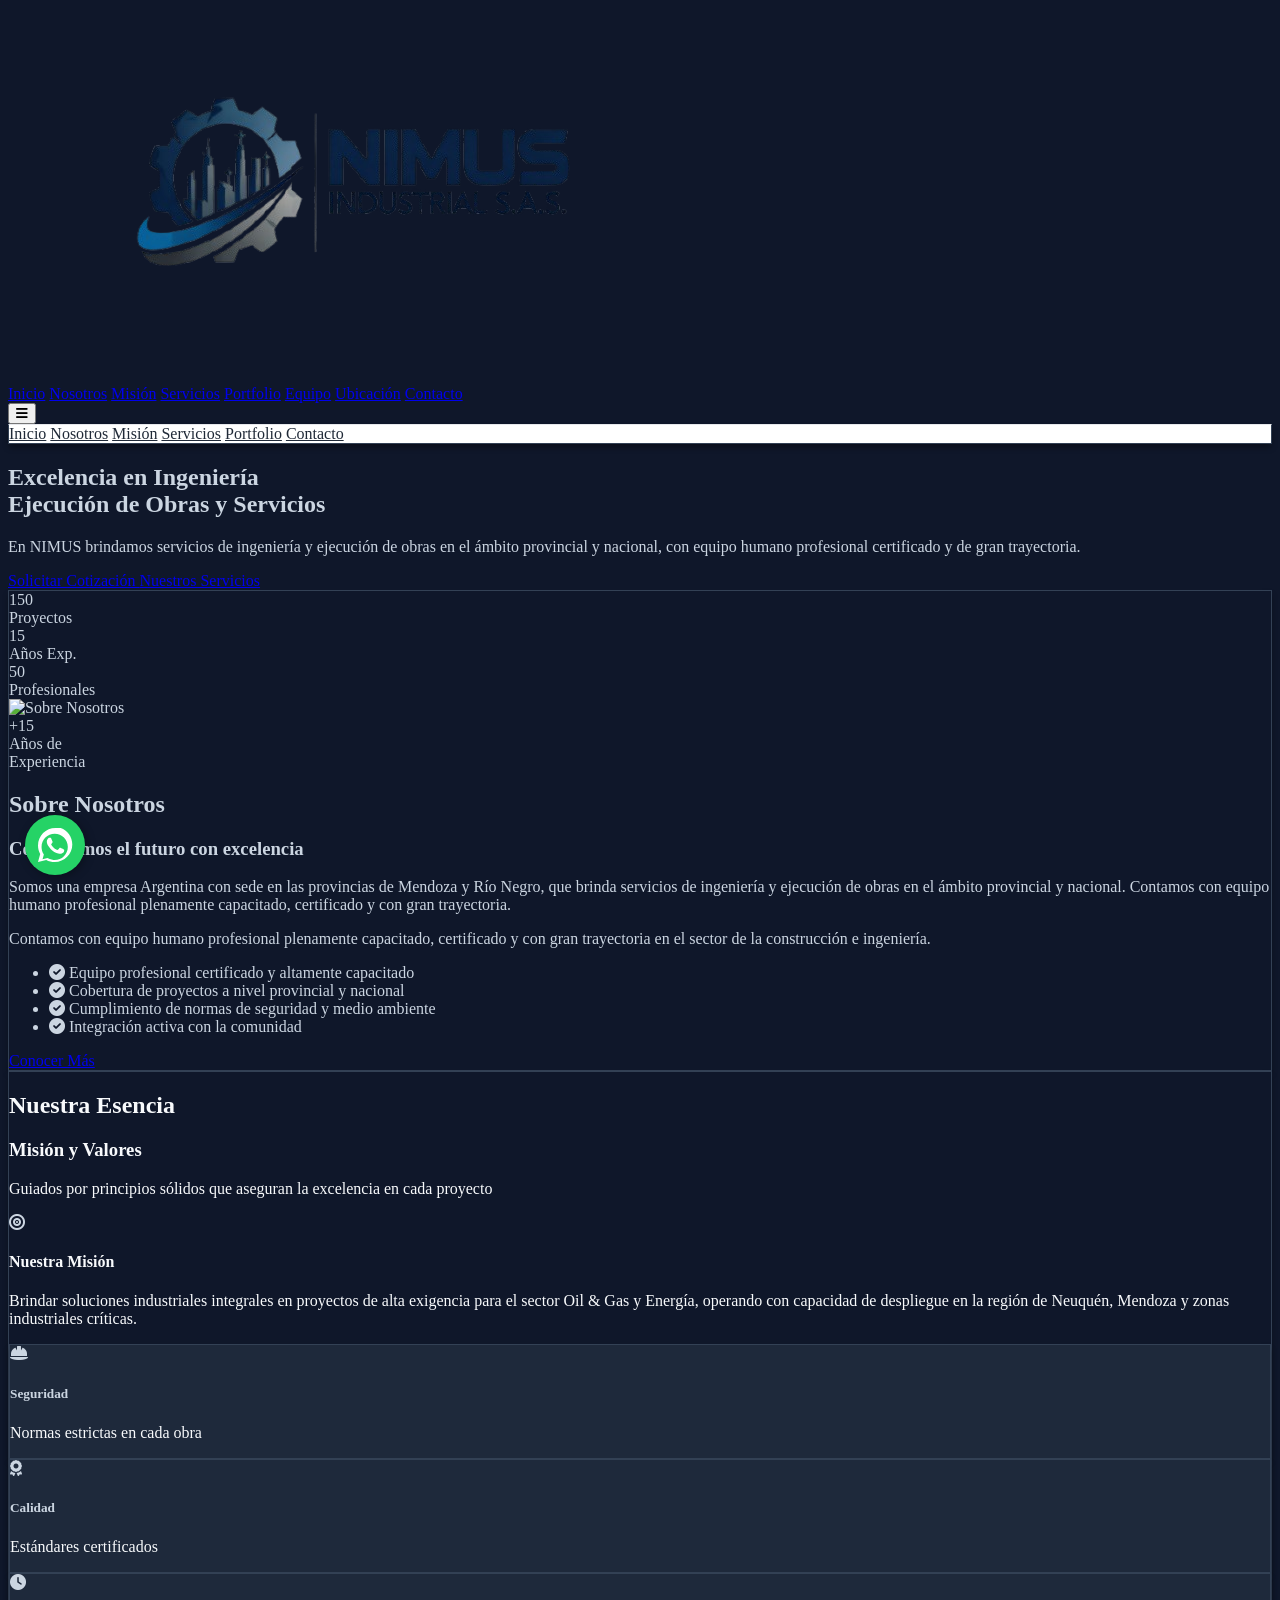
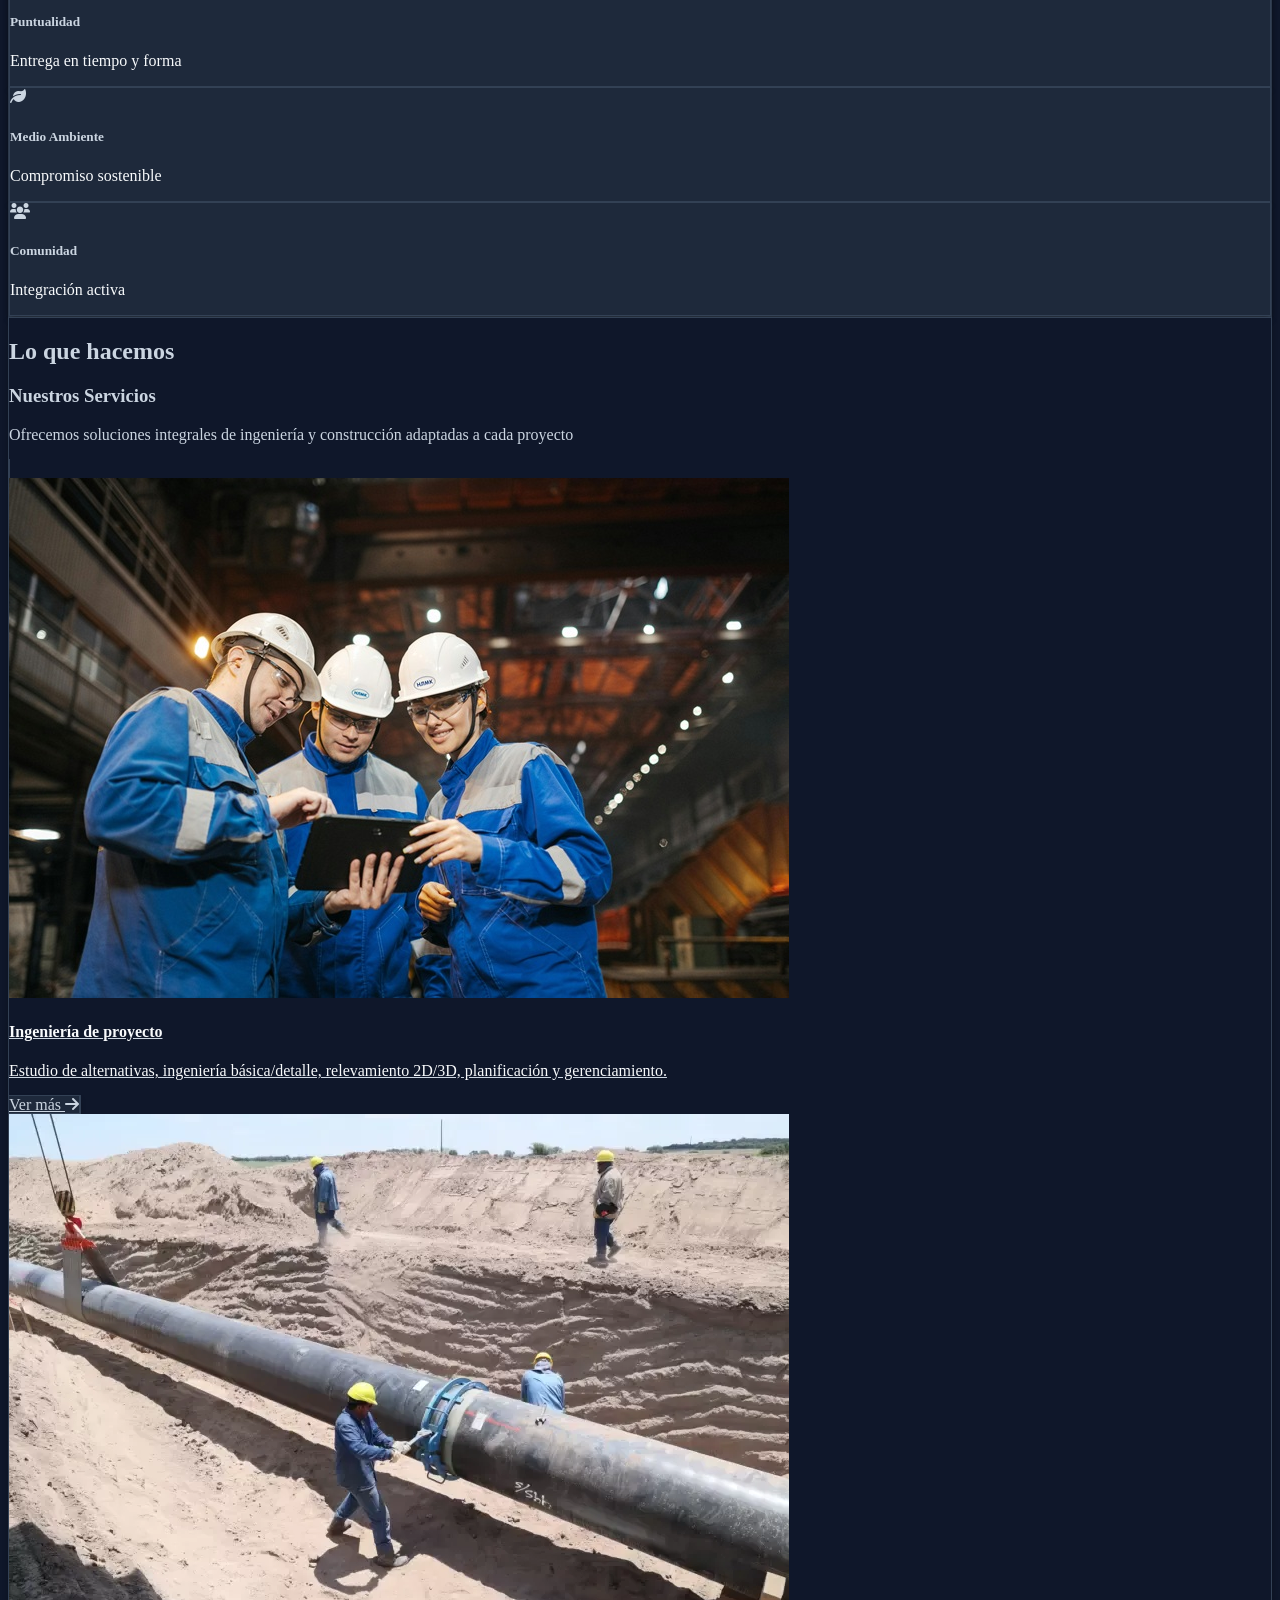
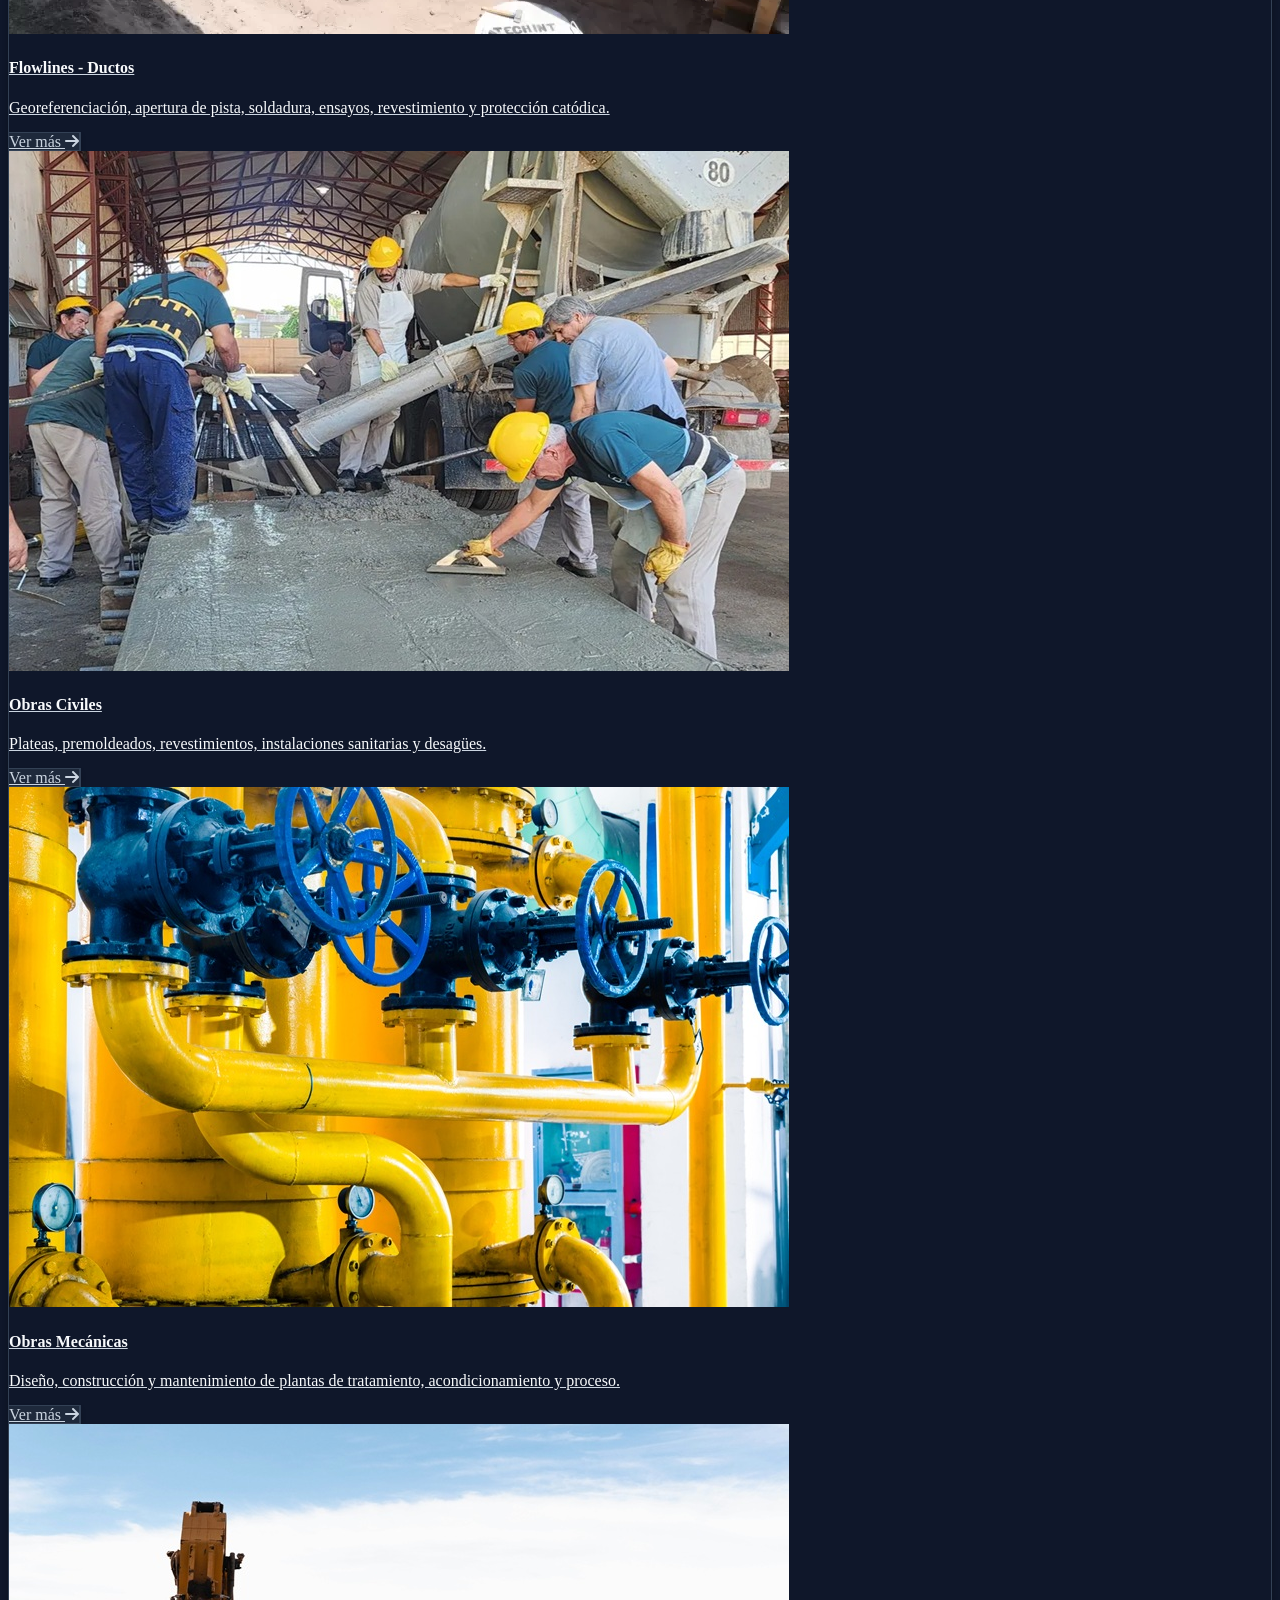
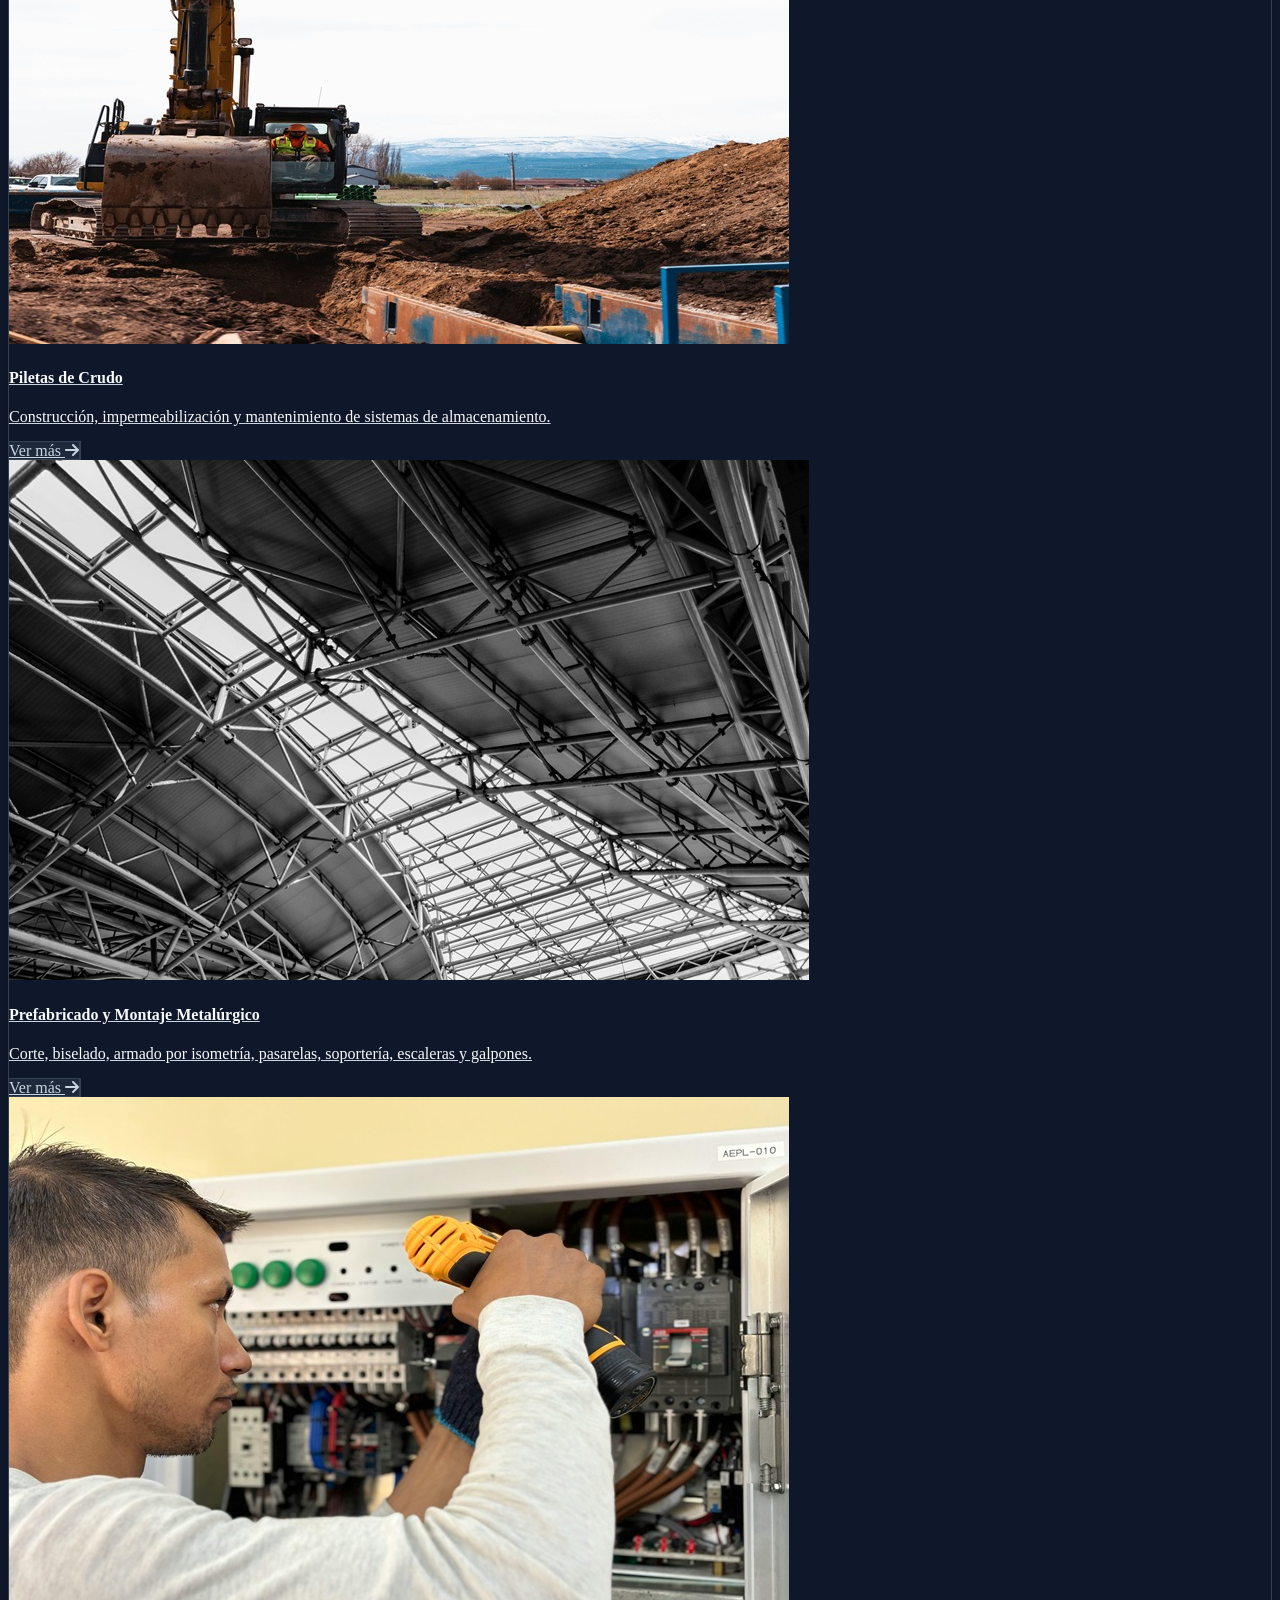
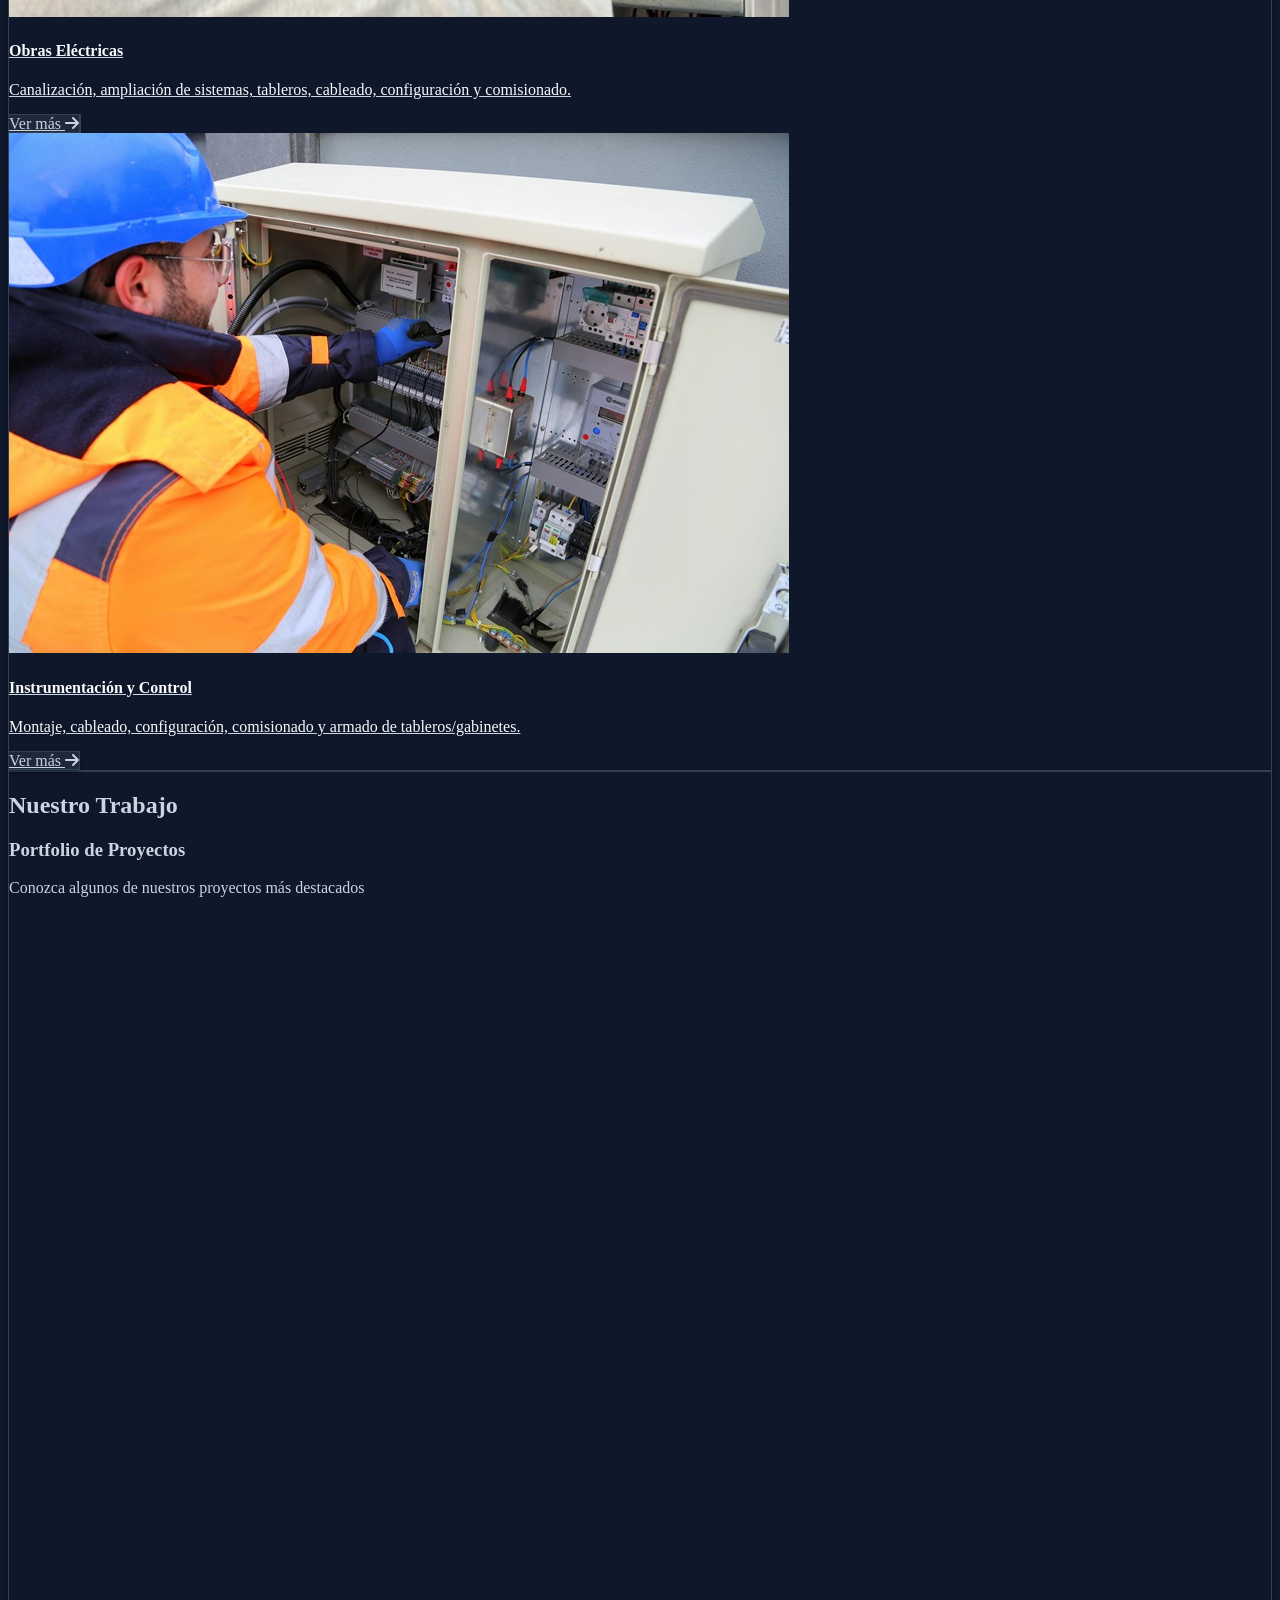
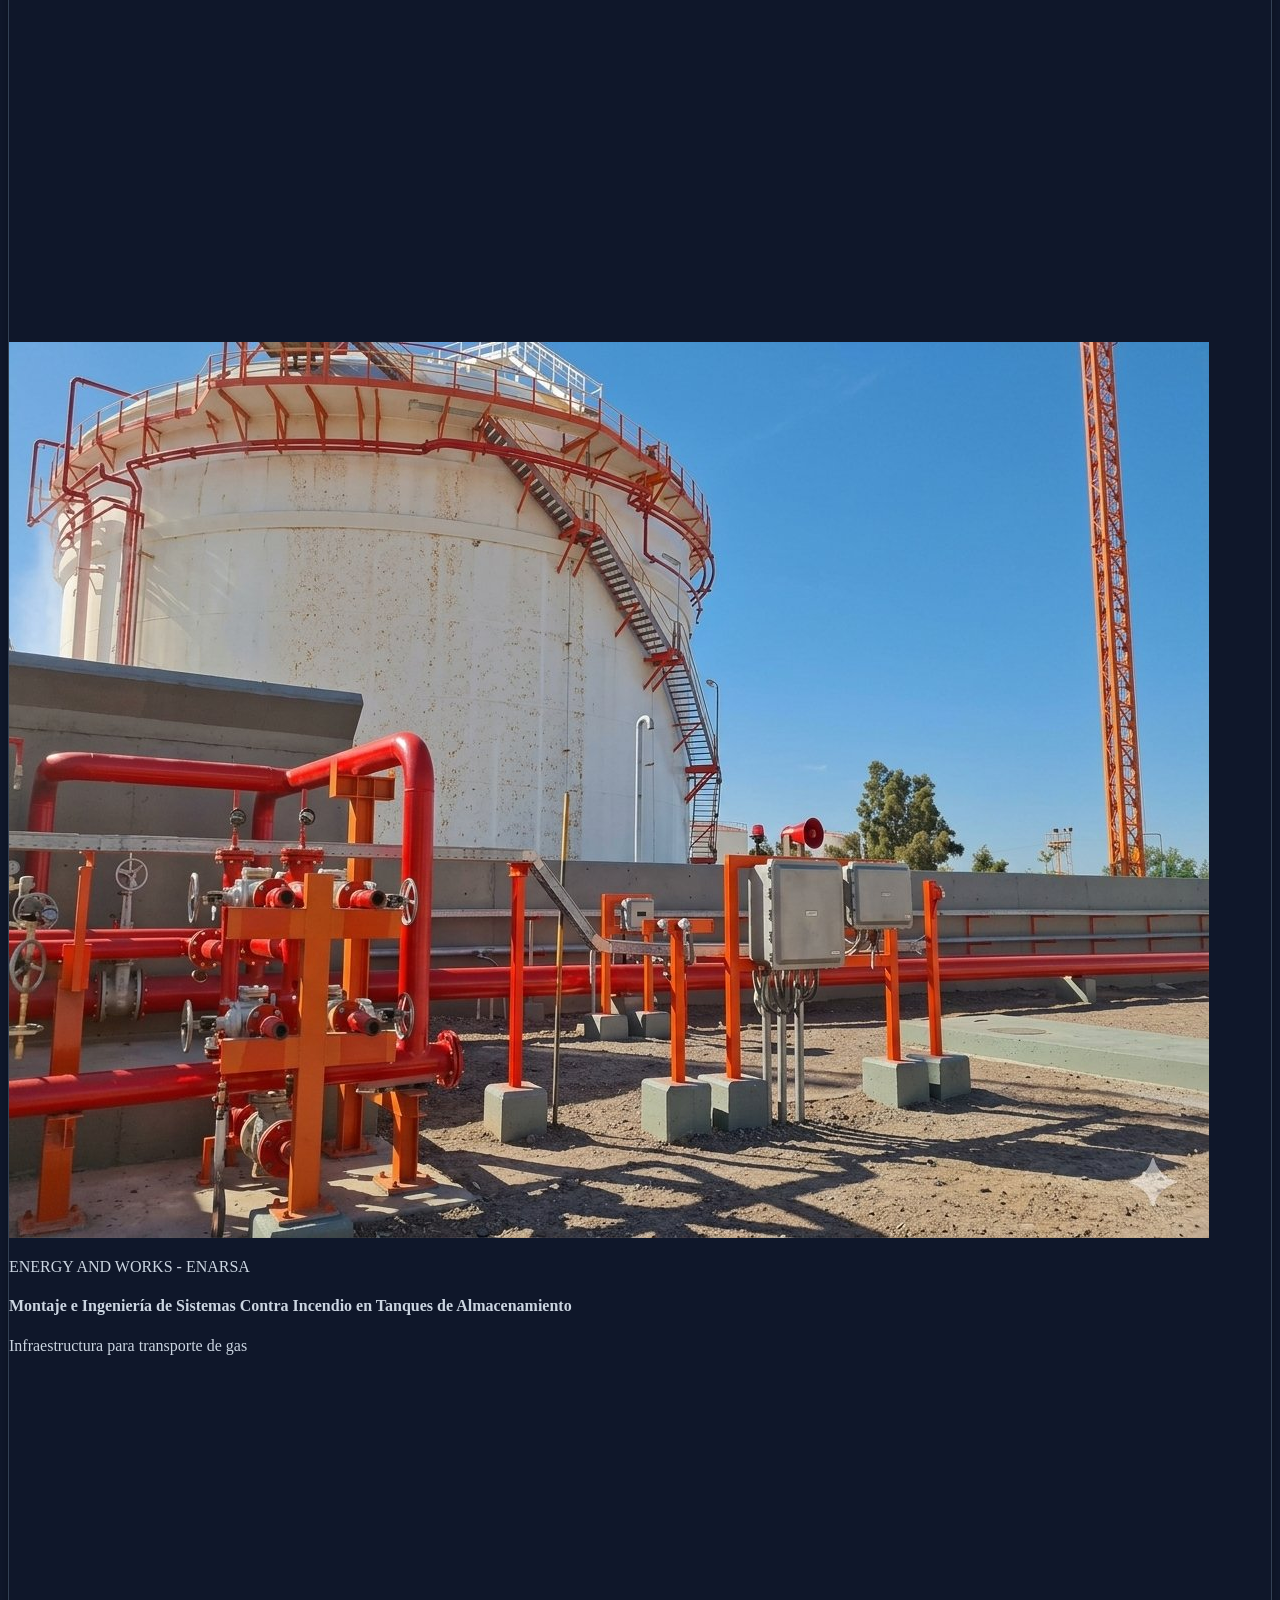
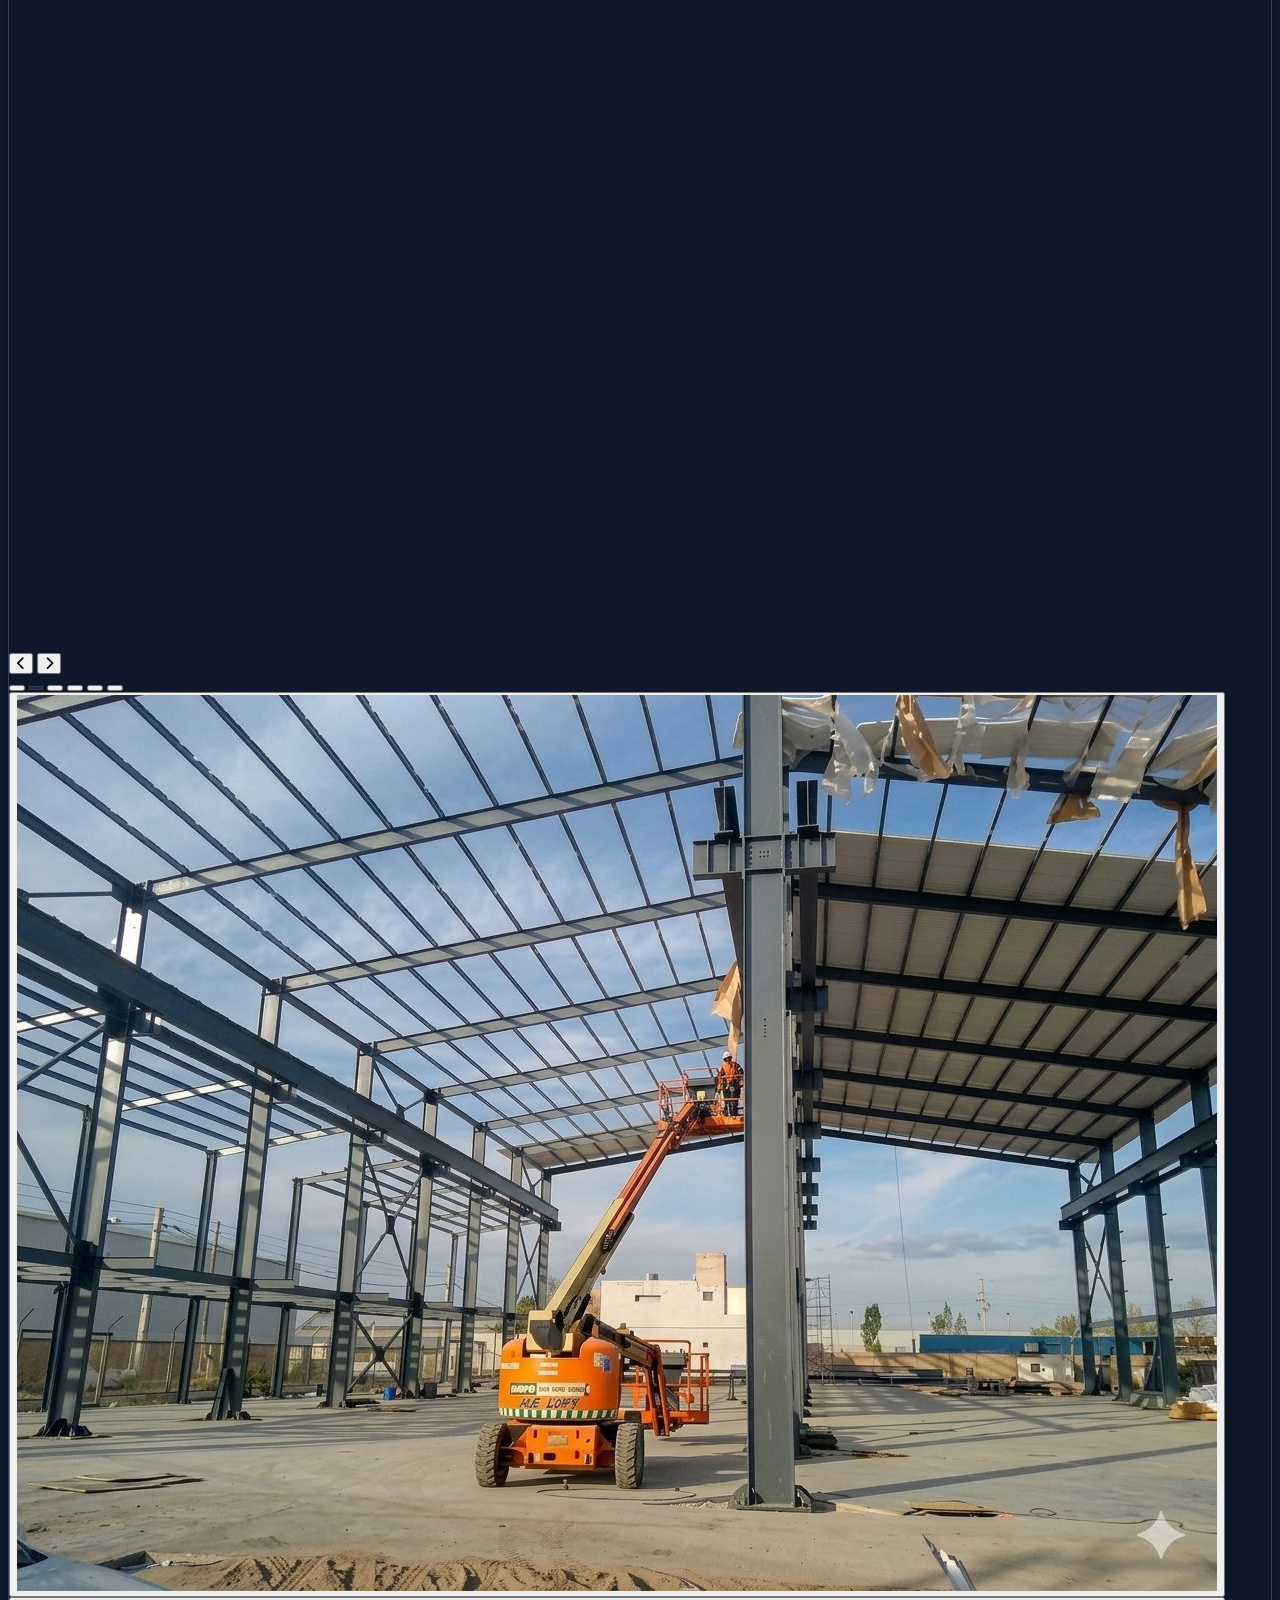
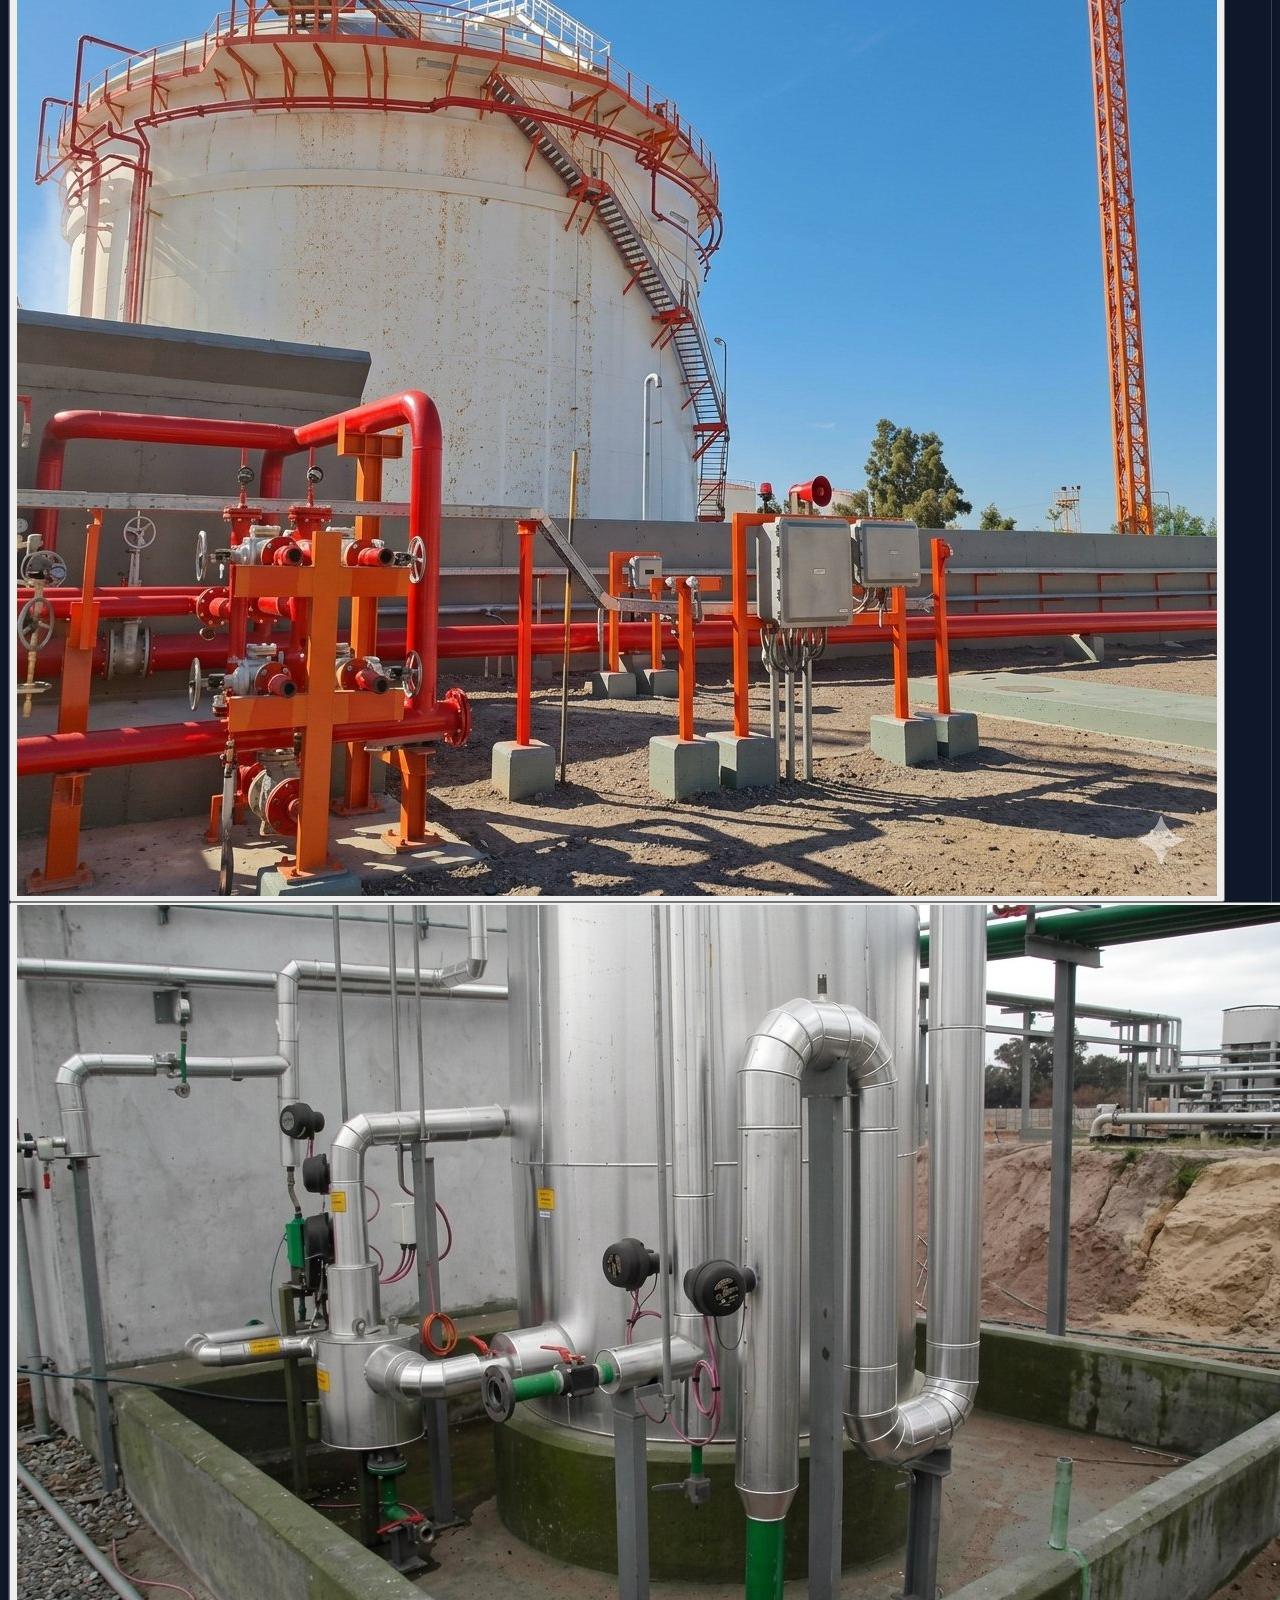
==== index.html @ e45b2da3 "Add files via upload" ====
<!DOCTYPE html>
<html lang="es">
<head>
    <meta charset="UTF-8">
    <meta name="viewport" content="width=device-width, initial-scale=1.0">
    <title>NIMUS| Ingeniería y Servicios </title>
    <link rel="icon" type="image/png" href="images/logonimus2.png">
    <script src="https://cdn.tailwindcss.com"></script>
    <link href="https://cdnjs.cloudflare.com/ajax/libs/font-awesome/6.0.0/css/all.min.css" rel="stylesheet">
    <link href="https://fonts.googleapis.com/css2?family=Inter:wght@300;400;500;600;700;800&display=swap" rel="stylesheet">
    <head>
    <!-- Otras etiquetas como meta o title -->
    <link rel="icon" type="image/png" href="imageslogonimus2.png">
    <link rel="stylesheet" href="css/main.css">
</head>
    <script>
        tailwind.config = {
            theme: {
                extend: {
                    fontFamily: {
                        sans: ['Inter', 'sans-serif'],
                    },
                    colors: {
                        primary: '#1e40af',
                        secondary: '#0ea5e9',
                        accent: '#f59e0b',
                    }
                }
            }
        }
    </script>
    
</head>
<body class="font-sans antialiased">

    <!-- Navigation - Transparent over video -->
   <!-- Navegación Completa -->
<!-- Menú de Navegación -->
<nav class="fixed w-full bg-transparent z-50 transition-all duration-300" id="navbar">
    <div class="max-w-7xl mx-auto px-4 sm:px-6 lg:px-8">
        <div class="flex justify-between items-center h-20">
            
            <!-- LOGO (Solo la imagen, sin texto extra porque el logo ya lo tiene) -->
            <div class="flex items-center mt-4">
                <a href="#hero">
                    <img src="images/logonimus2.png" 
                         alt="Nimus Industrial Logo" 
                         class="h-40 md:h-50 w-auto max-w-[400px] object-contain bg-transparent">
                </a>
            </div>

            <!-- MENÚ (Enlaces) -->
            <div class="hidden md:block">
                <div class="ml-10 flex items-baseline space-x-8">
                    <a href="#hero" class="nav-link text-white hover:text-accent px-3 py-2 rounded-md text-base font-medium transition drop-shadow">Inicio</a>
                    <a href="#nosotros" class="nav-link text-white hover:text-accent px-3 py-2 rounded-md text-base font-medium transition drop-shadow">Nosotros</a>
                    <a href="#mision" class="nav-link text-white hover:text-accent px-3 py-2 rounded-md text-base font-medium transition drop-shadow">Misión</a>
                    <a href="#servicios" class="nav-link text-white hover:text-accent px-3 py-2 rounded-md text-base font-medium transition drop-shadow">Servicios</a>
                    <a href="#portfolio" class="nav-link text-white hover:text-accent px-3 py-2 rounded-md text-base font-medium transition drop-shadow">Portfolio</a>
                    <!--<a href="#cobertura" class="nav-link text-white hover:text-accent px-3 py-2 rounded-md text-sm font-medium transition drop-shadow">Cobertura</a>-->
                    <a href="#equipo" class="nav-link text-white hover:text-accent px-3 py-2 rounded-md text-base font-medium transition drop-shadow">Equipo</a>
                    <a href="#ubicacion" class="nav-link text-white hover:text-accent px-3 py-2 rounded-md text-base font-medium transition drop-shadow">Ubicación</a>
                    <a href="#contacto" class="bg-accent text-white px-6 py-2 rounded-full text-base font-medium hover:bg-amber-600 transition drop-shadow shadow-lg">Contacto</a>
                </div>
            </div>

            <!-- BOTÓN MÓVIL -->
            <div class="md:hidden">
                <button onclick="toggleMobileMenu()" class="text-white hover:text-accent focus:outline-none" id="mobile-btn">
                    <i class="fas fa-bars text-2xl"></i>
                </button>
            </div>
        </div>
    </div>

    <!-- MENÚ MÓVIL -->
    <div class="md:hidden hidden bg-white shadow-xl border-t border-gray-100" id="mobile-menu">
        <div class="px-3 pt-3 pb-4 space-y-1">
            <a href="#hero" class="mobile-link block px-4 py-3 rounded-md text-base font-medium text-gray-800 hover:bg-gray-100 hover:text-primary transition">Inicio</a>
            <a href="#nosotros" class="mobile-link block px-4 py-3 rounded-md text-base font-medium text-gray-800 hover:bg-gray-100 hover:text-primary transition">Nosotros</a>
            <a href="#mision" class="mobile-link block px-4 py-3 rounded-md text-base font-medium text-gray-800 hover:bg-gray-100 hover:text-primary transition">Misión</a>
            <a href="#servicios" class="mobile-link block px-4 py-3 rounded-md text-base font-medium text-gray-800 hover:bg-gray-100 hover:text-primary transition">Servicios</a>
            <a href="#portfolio" class="mobile-link block px-4 py-3 rounded-md text-base font-medium text-gray-800 hover:bg-gray-100 hover:text-primary transition">Portfolio</a>
            <a href="#contacto" class="mobile-link block mt-3 px-4 py-3 rounded-md text-base font-medium text-left bg-primary text-white hover:bg-blue-800 transition">Contacto</a>
        </div>
    </div>
</nav>
    <!-- Hero Section with Full Screen Video -->
    <section id="hero" class="relative h-screen flex items-center justify-center overflow-hidden">
        <!-- Video Background - No overlay -->
        <video class="video-background" autoplay muted loop playsinline>
            <source src="images/videoentrada1.mp4" type="video/mp4">
            Tu navegador no soporta el tag de video.
        </video>
        
        <div class="relative z-10 max-w-7xl mx-auto px-4 sm:px-6 lg:px-8 text-center">
            <h1 class="text-3xl md:text-5xl font-bold text-white mb-6 animate-fade-in drop-shadow-lg">
                 Excelencia en <span class="text-accent">Ingeniería</span><br>
             <span class="text-2xl md:text-4xl block mt-2">Ejecución de Obras y Servicios</span>
            </h1>
        <p class="text-base md:text-xl text-white mb-10 max-w-3xl mx-auto drop-shadow-md">
         En <span class="text-accent text-2xl font-bold">NIMUS</span> brindamos servicios de ingeniería y ejecución de obras en el ámbito provincial y nacional, 
         con equipo humano profesional certificado y de gran trayectoria.
        </p>

            <div class="flex flex-col sm:flex-row gap-4 justify-center">
                <a href="#contacto" class="bg-accent text-white px-8 py-3 rounded-full text-base font-semibold hover:bg-amber-600 transition transform hover:scale-105 shadow-2xl">
                    Solicitar Cotización
                </a>
                <a href="#servicios" class="bg-white/20 backdrop-blur-md border-2 border-white text-white px-8 py-3 rounded-full text-base font-semibold hover:bg-white/30 transition transform hover:scale-105">
                    Nuestros Servicios
                </a>
            </div>
           
        </div>
    </section>

    <!-- About Section -->
    <section id="nosotros" class="py-20 bg-gray-50">
        <div class="max-w-7xl mx-auto px-4 sm:px-6 lg:px-8">
            <div class="grid md:grid-cols-2 gap-12 items-center">
                <div class="relative">
                    <!-- Añadimos w-full para que use el espacio y max-w para que no se pegue a los bordes extremos si no quieres -->
    <div class="w-full grid grid-cols-1 md:grid-cols-3 gap-10 px-4 md:px-10">
        
        <div class="flex flex-col items-center justify-center text-center">
            <div class="text-5xl md:text-7xl font-extrabold text-accent drop-shadow-lg" id="counter1">0</div>
            <div class="text-blue-800 mt-3 text-lg md:text-xl font-bold uppercase tracking-wider">Proyectos</div>
        </div>

        <div class="flex flex-col items-center justify-center text-center">
            <div class="text-5xl md:text-7xl font-extrabold text-accent drop-shadow-lg" id="counter2">0</div>
            <div class="text-blue-800 mt-3 text-lg md:text-xl font-bold uppercase tracking-wider">Años Exp.</div>
        </div>

        <div class="flex flex-col items-center justify-center text-center">
            <div class="text-5xl md:text-7xl font-extrabold text-accent drop-shadow-lg" id="counter3">0</div>
            <div class="text-blue-800 mt-3 text-lg md:text-xl font-bold uppercase tracking-wider">Profesionales</div>
        </div>
        
    </div>




                    <img src="https://images.unsplash.com/photo-1541888946425-d81bb19240f5?w=800&q=80" alt="Sobre Nosotros" class="rounded-2xl shadow-2xl">
                    <div class="absolute -bottom-6 -right-6 bg-primary text-white p-8 rounded-2xl shadow-xl">
                        <div class="text-5xl font-bold">+15</div>
                        <div class="text-sm mt-2">Años de<br>Experiencia</div>
                    </div>
                </div>

                
    
    

                <div>
                    <h2 class="text-primary font-semibold text-lg mb-2">Sobre Nosotros</h2>
                    <h3 class="text-4xl font-bold text-gray-900 mb-6">Construimos el futuro con excelencia</h3>
                    <p class="text-gray-600 text-lg mb-6">
                        Somos una empresa Argentina con sede en las provincias de Mendoza y
                        Río Negro, que brinda servicios de ingeniería y ejecución de obras en el ámbito
                        provincial y nacional.
                        Contamos con equipo humano profesional plenamente capacitado, certificado y
                        con gran trayectoria.
                    </p>
                    <p class="text-gray-600 text-lg mb-8">
                        Contamos con equipo humano profesional plenamente capacitado, certificado y
                        con gran trayectoria en el sector de la construcción e ingeniería.
                    </p>
                    <ul class="space-y-4">
                        <li class="flex items-center">
                            <i class="fas fa-check-circle text-accent mr-3 text-xl"></i>
                            <span class="text-gray-700">Equipo profesional certificado y altamente capacitado</span>
                        </li>
                        <li class="flex items-center">
                            <i class="fas fa-check-circle text-accent mr-3 text-xl"></i>
                            <span class="text-gray-700">Cobertura de proyectos a nivel provincial y nacional</span>
                        </li>
                        <li class="flex items-center">
                            <i class="fas fa-check-circle text-accent mr-3 text-xl"></i>
                            <span class="text-gray-700">Cumplimiento de normas de seguridad y medio ambiente</span>
                        </li>
                        <li class="flex items-center">
                            <i class="fas fa-check-circle text-accent mr-3 text-xl"></i>
                            <span class="text-gray-700">Integración activa con la comunidad</span>
                        </li>
                    </ul>

                    

                    <a href="#contacto" class="inline-block mt-8 bg-primary text-white px-8 py-3 rounded-full font-semibold hover:bg-blue-700 transition">
                        Conocer Más
                    </a>

     <!-- Sección a lo ancho total con padding arriba y abajo -->

<!-- Usamos un contenedor que rompe el flujo sin usar w-screen para evitar el scroll horizontal -->
<!-- El section ocupa el 100% del ancho disponible -->




                </div>
            </div>
        </div>
    </section>

    <!-- Mission Section - New Layout -->
    <section id="mision" class="py-20 bg-white">
        <div class="max-w-7xl mx-auto px-4 sm:px-6 lg:px-8">
            <div class="text-center mb-16">
                <h2 class="text-primary font-semibold text-lg mb-2">Nuestra Esencia</h2>
                <h3 class="text-4xl font-bold text-gray-900 mb-4">Misión y Valores</h3>
                <p class="text-gray-600 text-lg max-w-3xl mx-auto">Guiados por principios sólidos que aseguran la excelencia en cada proyecto</p>
            </div>
            
            <!-- Mission Statement -->
            <div class="mb-16">
                <div class="bg-gradient-to-br from-primary to-secondary p-10 rounded-3xl text-white text-center max-w-4xl mx-auto shadow-xl">
                    <i class="fas fa-bullseye text-5xl mb-6"></i>
                    <h4 class="text-3xl font-bold mb-4">Nuestra Misión</h4>
                    <p class="text-lg leading-relaxed">
                        Brindar soluciones industriales integrales en proyectos de alta exigencia para el sector Oil & Gas y Energía, operando con capacidad 
                        de despliegue en la región de Neuquén, Mendoza y zonas industriales críticas.
                    </p>
                </div>
            </div>

            <!-- Values Grid - New Distribution -->
            <div class="grid grid-cols-2 md:grid-cols-3 lg:grid-cols-5 gap-6">
                <div class="bg-gray-50 p-6 rounded-2xl text-center card-hover border-t-4 border-primary">
                    <div class="w-16 h-16 bg-primary/10 rounded-full flex items-center justify-center mx-auto mb-4">
                        <i class="fas fa-hard-hat text-3xl text-primary"></i>
                    </div>
                    <h5 class="font-bold text-gray-500 mb-2">Seguridad</h5>
                    <p class="text-gray-600 text-sm">Normas estrictas en cada obra</p>
                </div>
                
                <div class="bg-gray-50 p-6 rounded-2xl text-center card-hover border-t-4 border-accent">
                    <div class="w-16 h-16 bg-accent/10 rounded-full flex items-center justify-center mx-auto mb-4">
                        <i class="fas fa-award text-3xl text-accent"></i>
                    </div>
                    <h5 class="font-bold text-gray-500 mb-2">Calidad</h5>
                    <p class="text-gray-600 text-sm">Estándares certificados</p>
                </div>
                
                <div class="bg-gray-50 p-6 rounded-2xl text-center card-hover border-t-4 border-secondary">
                    <div class="w-16 h-16 bg-secondary/10 rounded-full flex items-center justify-center mx-auto mb-4">
                        <i class="fas fa-clock text-3xl text-secondary"></i>
                    </div>
                    <h5 class="font-bold text-gray-500 mb-2">Puntualidad</h5>
                    <p class="text-gray-600 text-sm">Entrega en tiempo y forma</p>
                </div>
                
                <div class="bg-gray-50 p-6 rounded-2xl text-center card-hover border-t-4 border-green-500">
                    <div class="w-16 h-16 bg-green-500/10 rounded-full flex items-center justify-center mx-auto mb-4">
                        <i class="fas fa-leaf text-3xl text-green-500"></i>
                    </div>
                    <h5 class="font-bold text-gray-500 mb-2">Medio Ambiente</h5>
                    <p class="text-gray-600 text-sm">Compromiso sostenible</p>
                </div>
                
                <div class="bg-gray-50 p-6 rounded-2xl text-center card-hover border-t-4 border-purple-500 col-span-2 md:col-span-1">
                    <div class="w-16 h-16 bg-purple-500/10 rounded-full flex items-center justify-center mx-auto mb-4">
                        <i class="fas fa-users text-3xl text-purple-500"></i>
                    </div>
                    <h5 class="font-bold text-gray-500 mb-2">Comunidad</h5>
                    <p class="text-gray-600 text-sm">Integración activa</p>
                </div>
            </div>
        </div>
    </section>

    <!-- Services Section -->
   <!-- Reemplaza todo tu <section id="servicios"> ... </section> por este bloque -->
<section id="servicios" class="py-20 bg-gray-50">
    <div class="max-w-7xl mx-auto px-4 sm:px-6 lg:px-8">
        <div class="text-center mb-16">
            <h2 class="text-primary font-semibold text-lg mb-2">Lo que hacemos</h2>
            <h3 class="text-4xl font-bold mb-4">Nuestros Servicios</h3>
            <p class="text-gray-600 text-lg max-w-3xl mx-auto">Ofrecemos soluciones integrales de ingeniería y construcción adaptadas a cada proyecto</p>
        </div>
        <div class="grid md:grid-cols-2 lg:grid-cols-3 xl:grid-cols-4 gap-8">
            <!-- Ingeniería -->
            <a href="ingenieria.html" class="group block bg-white p-6 rounded-2xl shadow-lg card-hover hover:border-b-4 hover:border-primary transition-all">
                <div class="w-full h-48 mb-4 overflow-hidden rounded-lg">
                    <img src=images/ingenieria3.jpg alt="Ingeniería - Planos y relevamiento" class="w-full h-full object-contain group-hover:scale-110 transition duration-300">
                </div>
                <h4 class="text-xl font-bold text-gray-900 mb-2">Ingeniería de proyecto</h4>
                <p class="text-gray-600 text-sm">Estudio de alternativas, ingeniería básica/detalle, relevamiento 2D/3D, planificación y gerenciamiento.</p>
                <span class="inline-block mt-3 text-primary font-semibold group-hover:translate-x-2 transition">Ver más <i class="fas fa-arrow-right ml-1"></i></span>
            </a>

            <!-- Flowlines - Ductos -->
            <a href="ductos.html" class="group block bg-white p-6 rounded-2xl shadow-lg card-hover hover:border-b-4 hover:border-primary transition-all">
                <div class="w-full h-48 mb-4 overflow-hidden rounded-lg">
                    <img src="images/gasoducto1.webp" alt="Ductos de petróleo y gas" class="w-full h-full object-contain group-hover:scale-110 transition duration-300">
                </div>
                <h4 class="text-xl font-bold text-gray-900 mb-2">Flowlines - Ductos</h4>
                <p class="text-gray-600 text-sm">Georeferenciación, apertura de pista, soldadura, ensayos, revestimiento y protección catódica.</p>
                <span class="inline-block mt-3 text-primary font-semibold group-hover:translate-x-2 transition">Ver más <i class="fas fa-arrow-right ml-1"></i></span>
            </a>

            <!-- Obras Civiles -->
            <a href="obrasciviles.html" class="group block bg-white p-6 rounded-2xl shadow-lg card-hover hover:border-b-4 hover:border-primary transition-all">
                <div class="w-full h-48 mb-4 overflow-hidden rounded-lg">
                    <img src="images/premoldeados1.jpg" alt="Obras civiles y estructura" class="w-full h-full object-contain group-hover:scale-110 transition duration-300">
                </div>
                <h4 class="text-xl font-bold text-gray-900 mb-2">Obras Civiles</h4>
                <p class="text-gray-600 text-sm">Plateas, premoldeados, revestimientos, instalaciones sanitarias y desagües.</p>
                <span class="inline-block mt-3 text-primary font-semibold group-hover:translate-x-2 transition">Ver más <i class="fas fa-arrow-right ml-1"></i></span>
            </a>

            <!-- Obras Mecánicas -->
            <a href="obrasmecanicas.html" class="group block bg-white p-6 rounded-2xl shadow-lg card-hover hover:border-b-4 hover:border-primary transition-all">
                <div class="w-full h-48 mb-4 overflow-hidden rounded-lg">
                    <img src="images/gas2.jpg" alt="Plantas de proceso y mecánica" class="w-full h-full object-contain group-hover:scale-110 transition duration-300">
                </div>
                <h4 class="text-xl font-bold text-gray-900 mb-2">Obras Mecánicas</h4>
                <p class="text-gray-600 text-sm">Diseño, construcción y mantenimiento de plantas de tratamiento, acondicionamiento y proceso.</p>
                <span class="inline-block mt-3 text-primary font-semibold group-hover:translate-x-2 transition">Ver más <i class="fas fa-arrow-right ml-1"></i></span>
            </a>

            <!-- Piletas de Crudo -->
            <a href="piletascrudo.html" class="group block bg-white p-6 rounded-2xl shadow-lg card-hover hover:border-b-4 hover:border-primary transition-all">
                <div class="w-full h-48 mb-4 overflow-hidden rounded-lg">
                    <img src="images/obrasvarias.jpg" alt="Tanques y piletas de almacenamiento" class="w-full h-full object-contain group-hover:scale-110 transition duration-300">
                </div>
                <h4 class="text-xl font-bold text-gray-900 mb-2">Piletas de Crudo</h4>
                <p class="text-gray-600 text-sm">Construcción, impermeabilización y mantenimiento de sistemas de almacenamiento.</p>
                <span class="inline-block mt-3 text-primary font-semibold group-hover:translate-x-2 transition">Ver más <i class="fas fa-arrow-right ml-1"></i></span>
            </a>

            <!-- Prefabricado y Montaje Metalúrgico -->
            <a href="prefabricado.html" class="group block bg-white p-6 rounded-2xl shadow-lg card-hover hover:border-b-4 hover:border-primary transition-all">
                <div class="w-full h-48 mb-4 overflow-hidden rounded-lg">
                    <img src="images/estructura6.jpg" alt="Estructuras metálicas y galpones" class="w-full h-full object-contain group-hover:scale-110 transition duration-300">
                </div>
                <h4 class="text-xl font-bold text-gray-900 mb-2">Prefabricado y Montaje Metalúrgico</h4>
                <p class="text-gray-600 text-sm">Corte, biselado, armado por isometría, pasarelas, soportería, escaleras y galpones.</p>
                <span class="inline-block mt-3 text-primary font-semibold group-hover:translate-x-2 transition">Ver más <i class="fas fa-arrow-right ml-1"></i></span>
            </a>

            <!-- Obras Eléctricas -->
            <a href="obraselectricas.html" class="group block bg-white p-6 rounded-2xl shadow-lg card-hover hover:border-b-4 hover:border-primary transition-all">
                <div class="w-full h-48 mb-4 overflow-hidden rounded-lg">
                    <img src="images/tableropixel.jpg" alt="Instalaciones eléctricas industriales" class="w-full h-full object-contain group-hover:scale-110 transition duration-300">
                </div>
                <h4 class="text-xl font-bold text-gray-900 mb-2">Obras Eléctricas</h4>
                <p class="text-gray-600 text-sm">Canalización, ampliación de sistemas, tableros, cableado, configuración y comisionado.</p>
                <span class="inline-block mt-3 text-primary font-semibold group-hover:translate-x-2 transition">Ver más <i class="fas fa-arrow-right ml-1"></i></span>
            </a>

            <!-- Instrumentación y Control -->
            <a href="instrumentacionycontrol.html" class="group block bg-white p-6 rounded-2xl shadow-lg card-hover hover:border-b-4 hover:border-primary transition-all">
                <div class="w-full h-48 mb-4 overflow-hidden rounded-lg">
                    <img src="images/tablerocomando.jpg" alt="Tableros de control e instrumentación" class="w-full h-full object-contain group-hover:scale-110 transition duration-300">
                </div>
                <h4 class="text-xl font-bold text-gray-900 mb-2">Instrumentación y Control</h4>
                <p class="text-gray-600 text-sm">Montaje, cableado, configuración, comisionado y armado de tableros/gabinetes.</p>
                <span class="inline-block mt-3 text-primary font-semibold group-hover:translate-x-2 transition">Ver más <i class="fas fa-arrow-right ml-1"></i></span>
            </a>
        </div>
    </div>
</section>
    <!-- Portfolio Section - Carrusel -->
<!-- Portfolio Section - Slider Full Width -->
<section id="portfolio" class="py-20 bg-gray-50">
    <div class="max-w-7xl mx-auto px-4 sm:px-6 lg:px-8">
        <div class="text-center mb-16">
            <h2 class="text-primary font-semibold text-lg mb-2">Nuestro Trabajo</h2>
            <h3 class="text-4xl font-bold mb-4">Portfolio de Proyectos</h3>
            <p class="text-gray-600 text-lg max-w-3xl mx-auto">Conozca algunos de nuestros proyectos más destacados</p>
        </div>

        <!-- Slider Container -->
        <div class="relative h-[500px] md:h-[600px] overflow-hidden rounded-2xl shadow-2xl">
            <div id="fullSlider" class="relative h-full">
                
                <!-- Slide 1 -->
                <div class="slider-slide absolute inset-0 transition-opacity duration-1100 opacity-100" data-index="0">
                    <img src="images/galponNimus.jpg" 
                         class="w-full h-full object-cover" 
                         alt="CONSTRUCCIÓN LLAVE EN MANO DE GALPÓN EN PIN NEUQUÉN">
                    <div class="absolute inset-0 bg-gradient-to-t from-black/80 via-black/40 to-transparent"></div>
                    <div class="absolute bottom-0 left-0 right-0 p-8 md:p-12">
                        <div class="max-w-3xl">
                            <p class="text-accent font-semibold text-lg mb-2">PIN NEUQUÉN</p>
                            <h4 class="text-white text-3xl md:text-4xl font-bold mb-4">Construcción llave en mano de galpón </h4>
                            <p class="text-gray-200 text-lg">Infraestructura energética de alta complejidad</p>
                        </div>
                    </div>
                </div>


                <!-- Slide 2 -->
                <div class="slider-slide absolute inset-0 transition-opacity duration-1100 opacity-0" data-index="1">
                    <!-- Se agregó la clase object-top aquí -->
                    <img src="images/montajeaislacionNimus.jpg" 
                        class="w-full h-full object-cover object-top" 
                        alt="ENARSA">
                    <div class="absolute inset-0 bg-gradient-to-t from-black/80 via-black/40 to-transparent"></div>
                    <div class="absolute bottom-0 left-0 right-0 p-8 md:p-12">
                        <div class="max-w-3xl">
                            <p class="text-accent font-semibold text-lg mb-2">ENERGY AND WORKS - ENARSA</p>
                            <h4 class="text-white text-2xl md:text-4xl font-bold mb-4">Montaje e Ingeniería de Sistemas Contra Incendio en Tanques de Almacenamiento</h4>
                            <p class="text-gray-200 text-lg">Infraestructura para transporte de gas</p>
                        </div>
                    </div>
                </div>


                <!-- Slide 3 -->
                <div class="slider-slide absolute inset-0 transition-opacity duration-1100 opacity-0" data-index="2">
                    <img src="images/torreisomaxNimus.jpg" 
                    class="w-full h-full object-cover object-top" 
                         alt="SIAM-ARCON">
                    <div class="absolute inset-0 bg-gradient-to-t from-black/80 via-black/40 to-transparent"></div>
                    <div class="absolute bottom-0 left-0 right-0 p-8 md:p-12">
                        <div class="max-w-3xl">
                            <p class="text-accent font-semibold text-lg mb-2">SIAM-ARCON</p>
                            <h4 class="text-white text-2xl md:text-4xl font-bold mb-4">Montaje de aislación en torre E11-ISOMAX</h4>
                            <p class="text-gray-200 text-lg">Neuquén - Estructuras metálicas industriales</p>
                        </div>
                    </div>
                </div>

                <!-- Slide 4 -->
                <div class="slider-slide absolute inset-0 transition-opacity duration-1100 opacity-0" data-index="3">
                    <img src="images/fraccionadoraNimus.jpg" 
                         class="w-full h-full object-cover" 
                         alt="BUCCOLINI - YPF">
                    <div class="absolute inset-0 bg-gradient-to-t from-black/80 via-black/40 to-transparent"></div>
                    <div class="absolute bottom-0 left-0 right-0 p-8 md:p-12">
                        <div class="max-w-3xl">
                            <p class="text-accent font-semibold text-lg mb-2">BUCCOLINI SA</p>
                            <h4 class="text-white text-3xl md:text-4xl font-bold mb-4">Torre fraccionadora de Nafta</h4>
                            <p class="text-gray-200 text-lg">Refineria YPF - La Plata</p>
                        </div>
                    </div>
                </div>

                <!-- Slide 5 -->
                <div class="slider-slide absolute inset-0 transition-opacity duration-1100 opacity-0" data-index="4">
                    <img src="images/intercambiadorNimus.jpg" 
                         class="w-full h-full object-cover" 
                         alt="TECPETROL">
                    <div class="absolute inset-0 bg-gradient-to-t from-black/80 via-black/40 to-transparent"></div>
                    <div class="absolute bottom-0 left-0 right-0 p-8 md:p-12">
                        <div class="max-w-3xl">
                            <p class="text-accent font-semibold text-lg mb-2">YPF</p>
                            <h4 class="text-white text-3xl md:text-4xl font-bold mb-4">Intercambiador de calor, 1560 Tubos - Longitud 6mt. </h4>
                            <p class="text-gray-200 text-lg">YPF CILC</p>
                        </div>
                    </div>
                </div>

                <!-- Slide 6 -->
                <div class="slider-slide absolute inset-0 transition-opacity duration-1100 opacity-0" data-index="5">
                    <img src="images/pararayosNimus.jpg" 
                         class="w-full h-full object-cover" 
                         alt="PECOM-CHEVRON">
                    <div class="absolute inset-0 bg-gradient-to-t from-black/80 via-black/40 to-transparent"></div>
                    <div class="absolute bottom-0 left-0 right-0 p-8 md:p-12">
                        <div class="max-w-3xl">
                            <p class="text-accent font-semibold text-lg mb-2">PECOM-CHEVRON</p>
                            <h4 class="text-white text-3xl md:text-4xl font-bold mb-4">Fabricación y montaje de torre pararrayos YT-34</h4>
                            <p class="text-gray-200 text-lg">Montaje metalúrgico industrial</p>
                        </div>
                    </div>
                </div>
            </div>

            <!-- Flechas de Navegación -->
            <button onclick="changeSlide(-1)" 
                    class="absolute left-4 md:left-8 top-1/2 -translate-y-1/2 bg-white/20 hover:bg-white/40 text-white p-3 md:p-4 rounded-full backdrop-blur transition-all z-10">
                <i class="fas fa-chevron-left text-xl md:text-2xl"></i>
            </button>
            <button onclick="changeSlide(1)" 
                    class="absolute right-4 md:right-8 top-1/2 -translate-y-1/2 bg-white/20 hover:bg-white/40 text-white p-3 md:p-4 rounded-full backdrop-blur transition-all z-10">
                <i class="fas fa-chevron-right text-xl md:text-2xl"></i>
            </button>

            <!-- Indicadores/Dots -->
            <div class="absolute bottom-4 md:bottom-8 left-1/2 -translate-x-1/2 flex gap-2 z-10" id="sliderDots">
                <button onclick="goToSlide(0)" class="slider-dot w-3 h-3 rounded-full bg-white transition-all"></button>
                <button onclick="goToSlide(1)" class="slider-dot w-3 h-3 rounded-full bg-white/50 transition-all"></button>
                <button onclick="goToSlide(2)" class="slider-dot w-3 h-3 rounded-full bg-white/50 transition-all"></button>
                <button onclick="goToSlide(3)" class="slider-dot w-3 h-3 rounded-full bg-white/50 transition-all"></button>
                <button onclick="goToSlide(4)" class="slider-dot w-3 h-3 rounded-full bg-white/50 transition-all"></button>
                <button onclick="goToSlide(5)" class="slider-dot w-3 h-3 rounded-full bg-white/50 transition-all"></button>
            </div>
        </div>

        <!-- Miniaturas debajo del slider (opcional) -->
        <div class="grid grid-cols-6 gap-4 mt-6">
            <button onclick="goToSlide(0)" class="thumbnail-btn opacity-60 hover:opacity-100 transition rounded-lg overflow-hidden">
                <img src="images/galponNimus.jpg" class="w-full h-20 object-cover" alt="Slide 1">
            </button>
            <button onclick="goToSlide(1)" class="thumbnail-btn opacity-60 hover:opacity-100 transition rounded-lg overflow-hidden">
                <img src="images/montajeaislacionNimus.jpg" class="w-full h-20 object-cover" alt="Slide 2">
            </button>
            <button onclick="goToSlide(2)" class="thumbnail-btn opacity-60 hover:opacity-100 transition rounded-lg overflow-hidden">
                <img src="images/torreisomaxNimus.jpg" class="w-full h-20 object-cover" alt="Slide 3">
            </button>
            <button onclick="goToSlide(3)" class="thumbnail-btn opacity-60 hover:opacity-100 transition rounded-lg overflow-hidden">
                <img src="images/fraccionadoraNimus.jpg" class="w-full h-20 object-cover" alt="Slide 4">
            </button>
            <button onclick="goToSlide(4)" class="thumbnail-btn opacity-60 hover:opacity-100 transition rounded-lg overflow-hidden">
                <img src="images/intercambiadorNimus.jpg" class="w-full h-20 object-cover" alt="Slide 5">
            </button>
            <button onclick="goToSlide(5)" class="thumbnail-btn opacity-60 hover:opacity-100 transition rounded-lg overflow-hidden">
                <img src="images/pararayosNimus.jpg" class="w-full h-20 object-cover" alt="Slide 6">
            </button>
        </div>
    </div>
</section>

<!-- JavaScript para el Slider -->
<script>
let currentSlide = 0;
let autoPlayInterval;
const slides = document.querySelectorAll('.slider-slide');
const dots = document.querySelectorAll('.slider-dot');
const thumbnails = document.querySelectorAll('.thumbnail-btn');

function updateSlider() {
    slides.forEach((slide, index) => {
        slide.style.opacity = index === currentSlide ? '1' : '0';
    });
    
    dots.forEach((dot, index) => {
        dot.classList.remove('bg-white', 'w-8');
        dot.classList.add('bg-white/50');
        if (index === currentSlide) {
            dot.classList.remove('bg-white/50');
            dot.classList.add('bg-white', 'w-8');
        }
    });
    
    thumbnails.forEach((thumb, index) => {
        thumb.classList.remove('opacity-100', 'ring-2', 'ring-primary');
        thumb.classList.add('opacity-60');
        if (index === currentSlide) {
            thumb.classList.remove('opacity-60');
            thumb.classList.add('opacity-100', 'ring-2', 'ring-primary');
        }
    });
}

function changeSlide(direction) {
    currentSlide += direction;
    
    if (currentSlide < 0) currentSlide = slides.length - 1;
    if (currentSlide >= slides.length) currentSlide = 0;
    
    updateSlider();
    resetAutoPlay();
}

function goToSlide(index) {
    currentSlide = index;
    updateSlider();
    resetAutoPlay();
}

function startAutoPlay() {
    autoPlayInterval = setInterval(() => {
        currentSlide = (currentSlide + 1) % slides.length;
        updateSlider();
    }, 5000); // Cambia cada 5 segundos
}

function resetAutoPlay() {
    clearInterval(autoPlayInterval);
    startAutoPlay();
}

// Pausar auto-play al hacer hover
document.querySelector('#portfolio').addEventListener('mouseenter', () => clearInterval(autoPlayInterval));
document.querySelector('#portfolio').addEventListener('mouseleave', startAutoPlay);

// Inicializar
updateSlider();
startAutoPlay();

// Teclado
document.addEventListener('keydown', (e) => {
    if (e.key === 'ArrowLeft') changeSlide(-1);
    if (e.key === 'ArrowRight') changeSlide(1);
});
</script>

   
    <!-- Lightbox -->
<div id="lightbox" class="lightbox">
    <span class="lightbox-close">&times;</span>
    <img id="lightbox-img">
</div>


    <!-- Coverage Section -->
    <section id="cobertura" class="py-20 bg-gray-50">
        <div class="max-w-7xl mx-auto px-4 sm:px-6 lg:px-8">
            <div class="text-center mb-16">
                <h2 class="text-primary font-semibold text-lg mb-2">Dónde Estamos</h2>
                <h3 class="text-4xl font-bold mb-4">Cobertura y Ubicación</h3>
                <p class="text-gray-600 text-lg max-w-3xl mx-auto">Presentes a nivel provincial y nacional con capacidad operativa en todo el territorio</p>
            </div>
            <div class="grid md:grid-cols-2 lg:grid-cols-4 gap-8">
                <div class="bg-white p-8 rounded-2xl shadow-lg text-center card-hover">
                    <i class="fas fa-map-marked-alt text-5xl text-primary mb-4"></i>
                    <h4 class="text-xl font-bold text-gray-900 mb-3">Cobertura Provincial</h4>
                    <p class="text-gray-600">Presencia activa en obras y proyectos a lo largo de toda la provincia con equipos desplegados.</p>
                </div>
                <div class="bg-white p-8 rounded-2xl shadow-lg text-center card-hover">
                    <i class="fas fa-globe-americas text-5xl text-primary mb-4"></i>
                    <h4 class="text-xl font-bold text-gray-900 mb-3">Cobertura Nacional</h4>
                    <p class="text-gray-600">Capacidad operativa para ejecutar proyectos en cualquier punto del territorio nacional.</p>
                </div>
                <div class="bg-white p-8 rounded-2xl shadow-lg text-center card-hover">
                    <i class="fas fa-truck-loading text-5xl text-primary mb-4"></i>
                    <h4 class="text-xl font-bold text-gray-900 mb-3">Logística Integral</h4>
                    <p class="text-gray-600">Flota propia de maquinaria y equipamiento para movilización rápida a obra.</p>
                </div>
                <div class="bg-white p-8 rounded-2xl shadow-lg text-center card-hover">
                    <i class="fas fa-clock text-5xl text-primary mb-4"></i>
                    <h4 class="text-xl font-bold text-gray-900 mb-3">Disponibilidad 24/7</h4>
                    <p class="text-gray-600">Atención y respuesta inmediata para emergencias y requerimientos de nuestros clientes.</p>
                </div>
            </div>
        </div>
    </section>

    <!-- Team Section -->
    <section id="equipo" class="py-20 bg-white">
        <div class="max-w-7xl mx-auto px-4 sm:px-6 lg:px-8">
            <div class="text-center mb-16">
                <h2 class="text-primary font-semibold text-lg mb-2">Capital Humano</h2>
                <h3 class="text-4xl font-bold text-gray-900 mb-4">Nuestro Equipo</h3>
                <p class="text-gray-600 text-lg max-w-3xl mx-auto">Profesionales plenamente capacitados, certificados y con gran trayectoria</p>
            </div>
            <div class="grid md:grid-cols-2 lg:grid-cols-3 gap-8">
                <div class="bg-gray-50 p-8 rounded-2xl shadow-lg card-hover">
                    <i class="fas fa-user-graduate text-5xl text-primary mb-4"></i>
                    <h4 class="text-xl font-bold text-gray-900 mb-3">Profesionales Certificados</h4>
                    <p class="text-gray-600">Ingenieros civiles, mecánicos, eléctricos y arquitectos con certificaciones vigentes y especialización continua.</p>
                </div>
                <div class="bg-gray-50 p-8 rounded-2xl shadow-lg card-hover">
                    <i class="fas fa-chalkboard-teacher text-5xl text-primary mb-4"></i>
                    <h4 class="text-xl font-bold text-gray-900 mb-3">Capacitación Continua</h4>
                    <p class="text-gray-600">Programas de formación permanente en seguridad, normativas vigentes y nuevas tecnologías de construcción.</p>
                </div>
                <div class="bg-gray-50 p-8 rounded-2xl shadow-lg card-hover">
                    <i class="fas fa-award text-5xl text-primary mb-4"></i>
                    <h4 class="text-xl font-bold text-gray-900 mb-3">Gran Trayectoria</h4>
                    <p class="text-gray-600">Equipo con amplia experiencia comprobable en proyectos de envergadura a nivel provincial y nacional.</p>
                </div>
                <div class="bg-gray-50 p-8 rounded-2xl shadow-lg card-hover">
                    <i class="fas fa-truck-monster text-5xl text-primary mb-4"></i>
                    <h4 class="text-xl font-bold text-gray-900 mb-3">Maquinaria Propia</h4>
                    <p class="text-gray-600">Contamos con flota de maquinaria pesada y equipamiento tecnológico para garantizar la eficiencia operativa.</p>
                </div>
                <div class="bg-gray-50 p-8 rounded-2xl shadow-lg card-hover">
                    <i class="fas fa-shield-alt text-5xl text-primary mb-4"></i>
                    <h4 class="text-xl font-bold text-gray-900 mb-3">Seguridad Laboral</h4>
                    <p class="text-gray-600">Protocolos estrictos de seguridad e higiene industrial, cumpliendo todas las normativas vigentes.</p>
                </div>
                <div class="bg-gray-50 p-8 rounded-2xl shadow-lg card-hover">
                    <i class="fas fa-hands-helping text-5xl text-primary mb-4"></i>
                    <h4 class="text-xl font-bold text-gray-900 mb-3">Compromiso Social</h4>
                    <p class="text-gray-600">Integración activa con las comunidades locales, generando empleo y desarrollo sustentable.</p>
                </div>
            </div>
        </div>
    </section>

    <!-- Google Maps Section -->
    <section id="ubicacion" class="py-20 bg-gray-50">
        <div class="max-w-7xl mx-auto px-4 sm:px-6 lg:px-8">
            <div class="text-center mb-16">
                <h2 class="text-primary font-semibold text-lg mb-2">Encuéntranos</h2>
                <h3 class="text-4xl font-bold mb-4">Nuestra Ubicación</h3>
                <p class="text-gray-600 text-lg max-w-3xl mx-auto">Visítanos en nuestras oficinas Parque industrial de Lujan-Mendoza o contáctanos para coordinar una reunión</p>
            </div>
            <div class="rounded-2xl overflow-hidden shadow-2xl mb-12">
                <iframe src="https://www.google.com/maps/embed?pb=!1m17!1m12!1m3!1d3342.980751663065!2d-68.964404!3d-33.083290999999996!2m3!1f0!2f0!3f0!3m2!1i1024!2i768!4f13.1!3m2!1m1!2zMzPCsDA0JzU5LjkiUyA2OMKwNTcnNTEuOSJX!5e0!3m2!1ses-419!2sar!4v1789730649281!5m2!1ses-419!2sar"   width="100%" 
                    height="450" 
                    style="border:0;" 
                    allowfullscreen="" 
                    loading="lazy"  loading="lazy" referrerpolicy="strict-origin-when-cross-origin">
                     
                  
                </iframe>
            </div>
            <div class="grid md:grid-cols-3 gap-8">
                <div class="text-center bg-white p-6 rounded-2xl shadow-lg">
                    <i class="fas fa-map-marker-alt text-4xl text-primary mb-4"></i>
                    <h4 class="font-bold text-gray-900 mb-2">Dirección</h4>
                    <p class="text-gray-600">Parque Industrial<br>Lujan, Mendoza</p>
                </div>
                <div class="text-center bg-white p-6 rounded-2xl shadow-lg">
                    <i class="fas fa-phone text-4xl text-primary mb-4"></i>
                    <h4 class="font-bold text-gray-900 mb-2">Teléfono</h4>
                    <p class="text-gray-600">+54 9 261 468-6886</p>
                </div>
                <div class="text-center bg-white p-6 rounded-2xl shadow-lg">
                    <i class="fas fa-clock text-4xl text-primary mb-4"></i>
                    <h4 class="font-bold text-gray-900 mb-2">Horario</h4>
                    <p class="text-gray-600">Lun - Vie: 08:00 - 18:00 hs</p>
                </div>
            </div>
        </div>
    </section>

    <!-- CTA Section -->
    <section class="py-20 bg-gradient-to-r from-primary to-secondary">
        <div class="max-w-5xl mx-auto px-4 sm:px-6 lg:px-8 text-center">
            <h2 class="text-4xl md:text-5xl font-bold text-white mb-6">¿Tiene un proyecto en mente?</h2>
            <p class="text-xl text-white/90 mb-10">Contáctenos hoy y descubra cómo podemos hacerlo realidad con calidad y compromiso.</p>
            <a href="#contacto" class="inline-block bg-accent text-white px-12 py-5 rounded-full text-xl font-semibold hover:bg-amber-600 transition transform hover:scale-105 shadow-2xl">
                Contactar Ahora
            </a>
        </div>
    </section>

    <!-- Contact Section -->
    <section id="contacto" class="py-20 bg-gray-50">
        <div class="max-w-7xl mx-auto px-4 sm:px-6 lg:px-8">
            <div class="text-center mb-16">
                
                <h3 class="text-3xl font-bold mb-4">Contacto</h3>
                <p class="text-gray-600 text-lg max-w-3xl mx-auto">Estamos listos para atender su consulta y brindarle la mejor solución</p>
            </div>
            <div class="grid md:grid-cols-2 gap-12">
                <div>
                    <h4 class="text-3xl font-bold mb-4">Información de Contacto</h4>
                    <p class="text-gray-600 mb-8">No dude en comunicarse con nosotros por cualquier consulta.</p>
                    <div class="space-y-6">
                        <div class="flex items-start">
                            <i class="fas fa-map-marker-alt text-primary text-2xl mt-1 mr-4"></i>
                            <div>
                                <h5 class="text-gray-600 hover:text-primary">Dirección</h5>
                                <p class="text-gray-600">Av. Principal 1234, Ciudad, Provincia</p>
                            </div>
                        </div>
                        <div class="flex items-start">
                            <i class="fas fa-phone text-primary text-2xl mt-1 mr-4"></i>
                            <div>
                                <h5 class="text-gray-600 hover:text-primary">Teléfono</h5>
                                <a href="tel:+5492614686886" class="text-gray-600 hover:text-primary">+54 9 261 468-6886</a>
                            </div>
                        </div>
                        <div class="flex items-start">
                            <i class="fas fa-envelope text-primary text-2xl mt-1 mr-4"></i>
                            <div>
                                <h5 class="text-gray-600 hover:text-primary">Email</h5>
                                <a href="mailto:vgomez@nimus.com.ar" class="text-gray-600 hover:text-primary">vgomez@nimus.com.ar</a>
                            </div>
                        </div>
                        <div class="flex items-start">
                            <i class="fas fa-clock text-primary text-2xl mt-1 mr-4"></i>
                            <div>
                                <h5 class="text-gray-600 hover:text-primary">Horario</h5>
                                <p class="text-gray-600">Lunes a Viernes: 08:00 - 18:00 hs</p>
                            </div>
                        </div>
                    </div>
                </div>
                <div class="bg-white p-8 rounded-2xl shadow-lg">
                    <h4 class="text-2xl font-bold text-gray-900 mb-6">Envíenos su consulta</h4>
                    <p class="text-gray-600 mb-6">Complete el formulario y nos pondremos en contacto a la brevedad.</p>
    
    <!-- formulario de contacto  -->
     <form id="contactForm" class="space-y-6" action="enviar.php" method="POST">
    <div>
        <input type="text" name="nombre" placeholder="Nombre completo" required 
               class="w-full px-4 py-3 border border-gray-300 rounded-lg focus:ring-2 focus:ring-primary focus:border-transparent outline-none transition">
    </div>
    <div>
        <input type="email" name="email" placeholder="Email" required 
               class="w-full px-4 py-3 border border-gray-300 rounded-lg focus:ring-2 focus:ring-primary focus:border-transparent outline-none transition">
    </div>
    <div>
        <input type="tel" name="telefono" placeholder="Teléfono" 
               class="w-full px-4 py-3 border border-gray-300 rounded-lg focus:ring-2 focus:ring-primary focus:border-transparent outline-none transition">
    </div>
    <div>
        <select name="servicio" 
                class="w-full px-4 py-3 border border-gray-300 rounded-lg focus:ring-2 focus:ring-primary focus:border-transparent outline-none transition">
            <option value="">Seleccione un servicio...</option>
            <option value="Ingeniería">Ingeniería</option>
            <option value="Flowlines - Ductos">Flowlines - Ductos</option>
            <option value="Obras Civiles">Obras Civiles</option>
            <option value="Obras Mecánicas">Obras Mecánicas</option>
            <option value="Piletas de Crudo">Piletas de Crudo</option>
            <option value="Prefabricado y Montaje Metalúrgico">Prefabricado y Montaje Metalúrgico</option>
            <option value="Obras Eléctricas">Obras Eléctricas</option>
            <option value="Instrumentación y Control">Instrumentación y Control</option>
            <option value="Otro">Otro</option>
        </select>
    </div>
    <div>
        <textarea name="mensaje" placeholder="Mensaje" rows="4" required 
                  class="w-full px-4 py-3 border border-gray-300 rounded-lg focus:ring-2 focus:ring-primary focus:border-transparent outline-none transition"></textarea>
    </div>
    <button type="submit" id="submitBtn" 
            class="w-full bg-primary text-white py-4 rounded-lg font-semibold hover:bg-blue-700 transition transform hover:scale-105">
        Enviar Mensaje
    </button>
</form>

<div id="successMessage" class="hidden mt-6 p-4 bg-green-100 border border-green-400 text-green-700 rounded-lg">
    <i class="fas fa-check-circle mr-2"></i> ¡Mensaje enviado! Nos pondremos en contacto con usted a la brevedad.
</div>
                  
                </div>
            </div>
        </div>
    </section>

    <!-- Lightbox - MUST be outside footer -->
    <div id="lightbox" class="lightbox" onclick="closeLightbox(event)">
        <span class="lightbox-close" onclick="closeLightbox(event)">&times;</span>
        <img id="lightbox-img" src="" alt="Imagen ampliada" onclick="event.stopPropagation()">
    </div>

    <!-- Footer -->
   <!-- Se cambió bg-gray-900 por bg-[#0f172a] para unificar el color de fondo exacto del logo -->
<footer class="bg-[#0f172a] text-white py-12">
    <div class="max-w-7xl mx-auto px-4 sm:px-6 lg:px-8">
        <div class="grid md:grid-cols-4 gap-8 mb-8">
            <div class="col-span-2">
                <!-- Se ajustó el tamaño controlado del logo con w-72 h-auto object-contain y se corrigió el alt -->
                <img src="images/logonimus3.png" 
                     class="w-72 h-auto object-contain mb-4" 
                     alt="NIMUS INDUSTRIAL S.A.S.">
                <p class="text-gray-400 mb-4">Empresa líder en servicios de ingeniería y ejecución de obras. </p>
            </div>
            <div>
                <h4 class="text-lg font-bold mb-4">Navegación</h4>
                <ul class="space-y-2">
                    <li><a href="#hero" class="text-gray-400 hover:text-white transition">Inicio</a></li>
                    <li><a href="#nosotros" class="text-gray-400 hover:text-white transition">Nosotros</a></li>
                    <li><a href="#mision" class="text-gray-400 hover:text-white transition">Misión</a></li>
                    <li><a href="#servicios" class="text-gray-400 hover:text-white transition">Servicios</a></li>
                    <li><a href="#portfolio" class="text-gray-400 hover:text-white transition">Portfolio</a></li>
                    <li><a href="#contacto" class="text-gray-400 hover:text-white transition">Contacto</a></li>
                </ul>
            </div>
            <div>
                <h4 class="text-lg font-bold mb-4">Contacto</h4>
                <ul class="space-y-2 text-gray-400">
                    <li><i class="fas fa-map-marker-alt mr-2"></i> Av. Principal 1234</li>
                    <li><i class="fas fa-phone mr-2"></i> +54 9 261 4686886</li>
                    <li><i class="fas fa-envelope mr-2"></i> vgomez@nimus.com.ar</li>
                    <li><i class="fas fa-clock mr-2"></i> Lun - Vie: 08:00 - 18:00</li>
                </ul>
            </div>
        </div>
        <!-- Se cambió border-gray-800 por un tono sutil acorde al nuevo fondo azul -->
        <div class="border-t border-slate-800 pt-8 text-center">
            <p class="text-gray-400">&copy; 2026 NIMUS. Todos los derechos reservados. | Ingeniería y Ejecución de Obras</p>
        </div>
    </div>
    <button id="backToTop" class="back-to-top" title="Volver arriba">
        <span>↑</span>
    </button>
</footer>


    <script
       src="js/main.js">
    </script>
    <!-- <div id="lightbox" class="lightbox">
    <span class="lightbox-close">&times;</span>
    <img id="lightbox-img" src=""> -->
</div>
<!-- Botón de WhatsApp Flotante -->
<a href="https://wa.me/5492614686886" 
   class="whatsapp-float" 
   target="_blank" 
   rel="noopener noreferrer">
    <svg viewBox="0 0 32 32" class="whatsapp-icon">
        <path d="M16 0c-8.837 0-16 7.163-16 16 0 2.825 0.733 5.476 2.015 7.783l-2.015 7.358 7.534-1.977c2.344 1.205 5.002 1.894 7.821 1.894 8.837 0 16-7.163 16-16s-7.163-16-16-16zM16 29.35c-2.484 0-4.819-0.612-6.868-1.685l-0.493-0.258-4.483 1.176 1.2-4.382-0.283-0.449c-1.189-1.884-1.819-4.079-1.819-6.398 0-6.617 5.383-12 12-12s12 5.383 12 12-5.383 12-12 12zM23.167 19.385c-0.392-0.196-2.32-1.145-2.679-1.276-0.359-0.131-0.621-0.196-0.882 0.196s-1.012 1.276-1.241 1.537c-0.229 0.261-0.457 0.294-0.849 0.098-0.392-0.196-1.656-0.61-3.155-1.947-1.166-1.040-1.954-2.324-2.183-2.716-0.229-0.392-0.024-0.605 0.171-0.8s0.392-0.457 0.588-0.686c0.196-0.229 0.261-0.392 0.392-0.653s0.065-0.49-0.033-0.686c-0.098-0.196-0.882-2.123-1.209-2.907-0.319-0.764-0.643-0.661-0.882-0.673-0.229-0.011-0.49-0.011-0.751-0.011s-0.686 0.098-1.045 0.49c-0.359 0.392-1.372 1.34-1.372 3.267s1.405 3.789 1.601 4.05c0.196 0.261 2.764 4.22 6.696 5.92 0.935 0.404 1.666 0.646 2.235 0.826 0.939 0.298 1.794 0.256 2.47 0.155 0.754-0.113 2.32-0.947 2.646-1.862s0.326-1.7 0.229-1.862c-0.097-0.163-0.359-0.261-0.751-0.457z"></path>
    </svg>
</a>

</body>
</html>
---- css/main.css ----
html { scroll-behavior: smooth; }
        .video-background {
            position: absolute;
            top: 0;
            left: 0;
            width: 100%;
            height: 100%;
            object-fit: cover;
            z-index: 0;
        }
        .card-hover {
            transition: all 0.3s ease;
        }
        .card-hover:hover {
            transform: translateY(-10px);
            box-shadow: 0 20px 40px rgba(0,0,0,0.1);
        }
        /* Lightbox styles */
        .lightbox {
            position: fixed;
            top: 0;
            left: 0;
            width: 100%;
            height: 100%;
            background: rgba(0,0,0,0.9);
            display: none;
            justify-content: center;
            align-items: center;
            z-index: 9999;
            opacity: 0;
            transition: opacity 0.3s ease;
        }

        .lightbox.show {
            display: flex;
            opacity: 1;
        }

        .lightbox img {
            max-width: 90%;
            max-height: 90%;
            transform: scale(0.8);
            transition: transform 0.3s ease;
            border-radius: 10px;
        }

        .lightbox.show img {
            transform: scale(1);
        }

        .lightbox-close {
            position: absolute;
            top: 20px;
            right: 30px;
            font-size: 40px;
            color: white;
            cursor: pointer;
        }

       .portfolio-img {
    width: 100%;         /* Ocupa todo el ancho de su columna */
    height: 250px;       /* Ajustá esta altura a tu gusto */
    object-fit: cover;   /* Recorta la imagen para que llene el espacio sin deformarse */
    border-radius: 8px;  /* Opcional: para redondear las esquinas */
    cursor: pointer;     /* Para que se note que se puede hacer clic */
    transition: transform 0.3s ease; /* Opcional: efecto visual */
}

.portfolio-img:hover {
    transform: scale(1.03); /* Opcional: efecto al pasar el mouse */
}

.back-to-top {
    position: fixed;
    bottom: 20px;
    right: 20px;
    width: 45px;
    height: 45px;
    background-color: #007bff; /* Color de tu marca (cambialo si querés) */
    color: white;
    border: none;
    border-radius: 50%;
    cursor: pointer;
    display: none; /* Se oculta al principio */
    font-size: 24px;
    font-weight: bold;
    box-shadow: 0 4px 6px rgba(0,0,0,0.1);
    z-index: 1000;
    transition: opacity 0.3s, background-color 0.3s;
}

.back-to-top:hover {
    background-color: #0056b3;
}

/* Para que la flecha esté centrada */
.back-to-top span {
    display: flex;
    justify-content: center;
    align-items: center;
    height: 100%;
}

.whatsapp-float {
    position: fixed;
    width: 60px;
    height: 60px;
    bottom: 25px; /* Altura desde el piso */
    left: 25px;   /* A la IZQUIERDA para no chocar con el botón de subir */
    background-color: #25d366; /* Verde oficial WhatsApp */
    color: #FFF;
    border-radius: 50px;
    text-align: center;
    box-shadow: 2px 2px 10px rgba(0,0,0,0.3);
    z-index: 9999; /* Muy importante para que no quede abajo de nada */
    display: flex;
    align-items: center;
    justify-content: center;
    transition: all 0.3s ease;
}

.whatsapp-float:hover {
    background-color: #1ebea5; /* Un verde un poco más oscuro al pasar el mouse */
    transform: scale(1.1); /* Crece un poquito */
}

.whatsapp-icon {
    width: 35px;
    height: 35px;
    fill: white;
}

/* Contenedor del logo */
.logo-container {
    margin: 0;
    padding: 0;
    z-index: 100; /* Asegura que esté por encima del video */
}

/* Estilos del logo ovalado */
.main-logo {
    height: 88px;       /* Ajusta la altura a tu gusto */
    width: auto;        /* Mantiene la proporción ovalada original */
    display: block;
    transition: transform 0.3s ease; /* Opcional: efecto suave al pasar el mouse */
     filter: drop-shadow(0px 2px 4px rgba(0,0,0,0.5));
}

.main-logo:hover {
    transform: scale(1.05); /* Opcional: crece un poco al poner el mouse */
}

/* Si el logo está en un header con el menú */
header {
    position: absolute; /* Flota sobre el video de fondo */
    top: 0;
    left: 0;
    width: 100%;
    display: flex;
    justify-content: space-between; /* Logo a un lado, menú al otro */
    align-items: center;
    padding: 20px 5%;
    box-sizing: border-box;
    z-index: 1000;
}

/* =========================================
   🌑 MODO OSCURO - NIMUS INDUSTRIAL
   (Agrega al final de main.css)
   ========================================= */

/* 1. Fondo general de la página y secciones claras */
body, 
section.bg-gray-50, 
section.bg-white,
.bg-gray-50,
.bg-white {
    background-color: #0f172a !important; /* Slate 900: Azul grisáceo muy oscuro */
    color: #cbd5e1; /* Texto base claro */
}

/* 2. Tarjetas (Cards) */
.card-hover, 
.bg-white, 
.bg-gray-50 {
    background-color: #1e293b !important; /* Slate 800 */
    border: 1px solid #334155 !important; /* Borde sutil oscuro */
    box-shadow: 0 4px 6px -1px rgba(0, 0, 0, 0.4) !important;
}
.card-hover:hover {
    box-shadow: 0 10px 20px -5px rgba(0, 0, 0, 0.6) !important;
    border-color: #475569 !important;
    transform: translateY(-5px);
}

/* Textos dentro de tarjetas para alto contraste */
.card-hover h1, .card-hover h2, .card-hover h3, .card-hover h4, .card-hover p,
.bg-white h1, .bg-white h2, .bg-white h3, .bg-white h4, .bg-white p {
    color: #f8fafc !important; /* Blanco casi puro */
}

/* 3. Lightbox (Fondo al agrandar imagen) */
.lightbox {
    background: rgba(2, 6, 23, 0.95) !important; /* Slate 950 casi negro */
    backdrop-filter: blur(8px) !important; /* Efecto vidrio moderno */
}

/* 4. Navbar cuando se vuelve blanco al hacer scroll */
#navbar.bg-white\\ {
    background-color: rgba(15, 23, 42, 0.95) !important;
    border-bottom: 1px solid #1e293b;
}
/* Ajustar texto de navbar en modo scroll */
#navbar.bg-white\\ .nav-link,
#navbar.bg-white\\ #nav-logo,
#navbar.bg-white\\ #mobile-btn {
    color: #e2e8f0 !important;
}

/* =========================================
    CORRECCIÓN: Menú Móvil Visible
   (Agrega esto al final de main.css)
   ========================================= */

   #mobile-menu {
    background-color: #ffffff !important; /* Fondo blanco forzado */
    border-top: 1px solid #e5e7eb !important;
}

/* Letras del menú móvil oscuras */
#mobile-menu a {
    color: #1f2937 !important; /* Gris oscuro */
    background-color: transparent !important;
}

/* Efecto al tocar un enlace del menú */
#mobile-menu a:hover {
    background-color: #f3f4f6 !important; /* Gris muy claro de fondo */
    color: #1e3a8a !important; /* Azul al pasar el mouse */
}
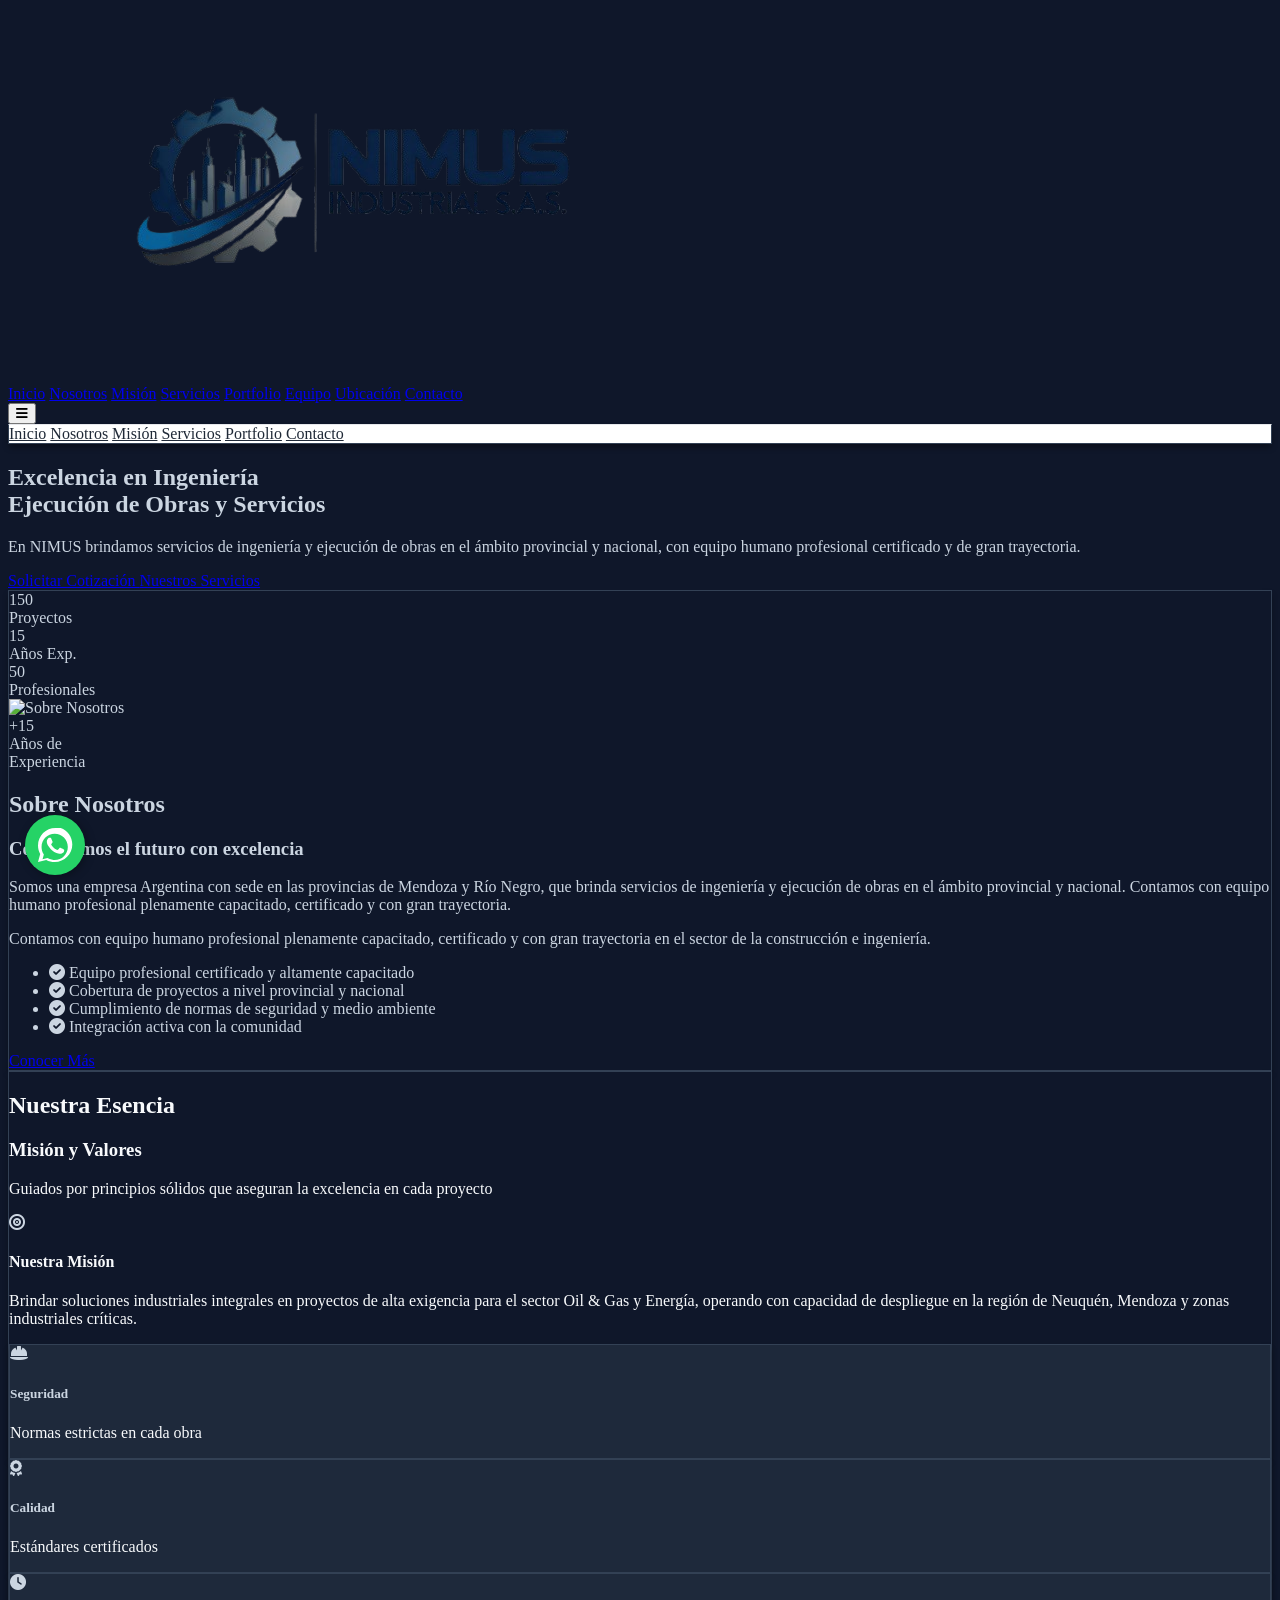
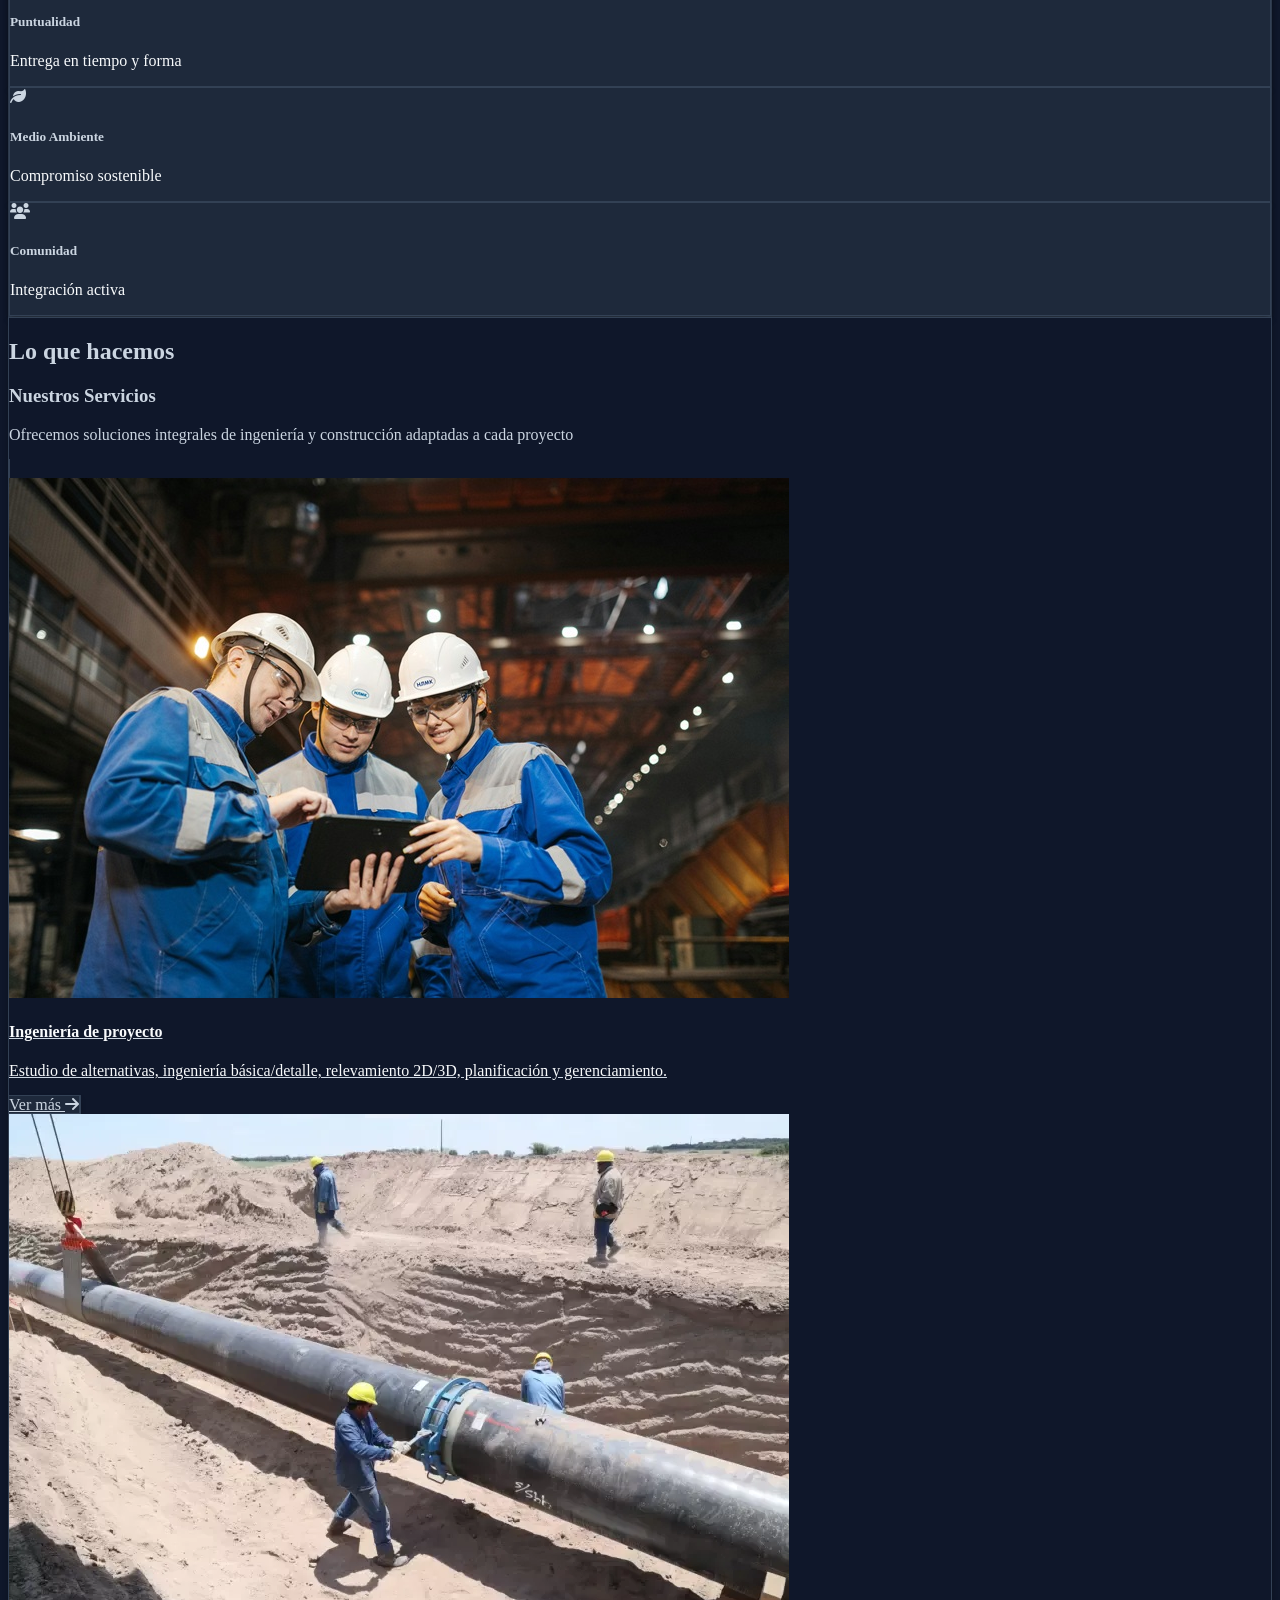
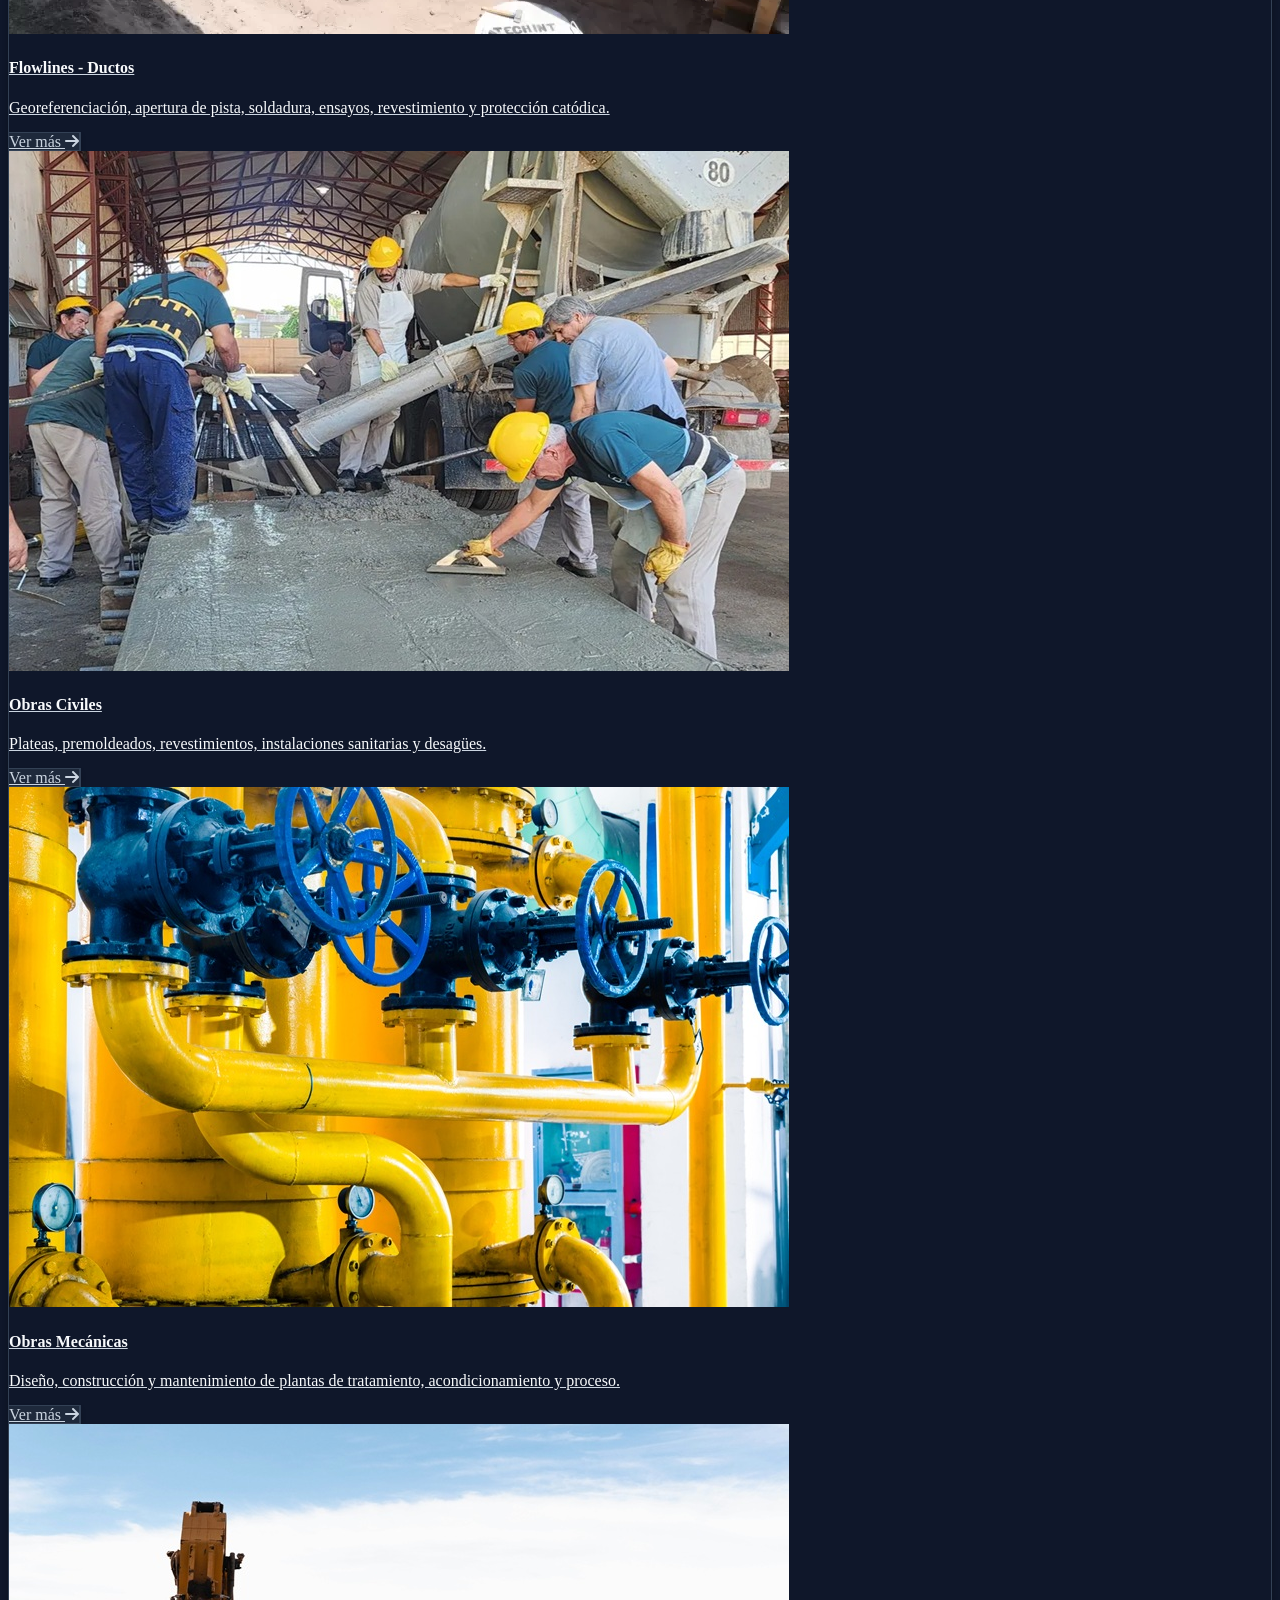
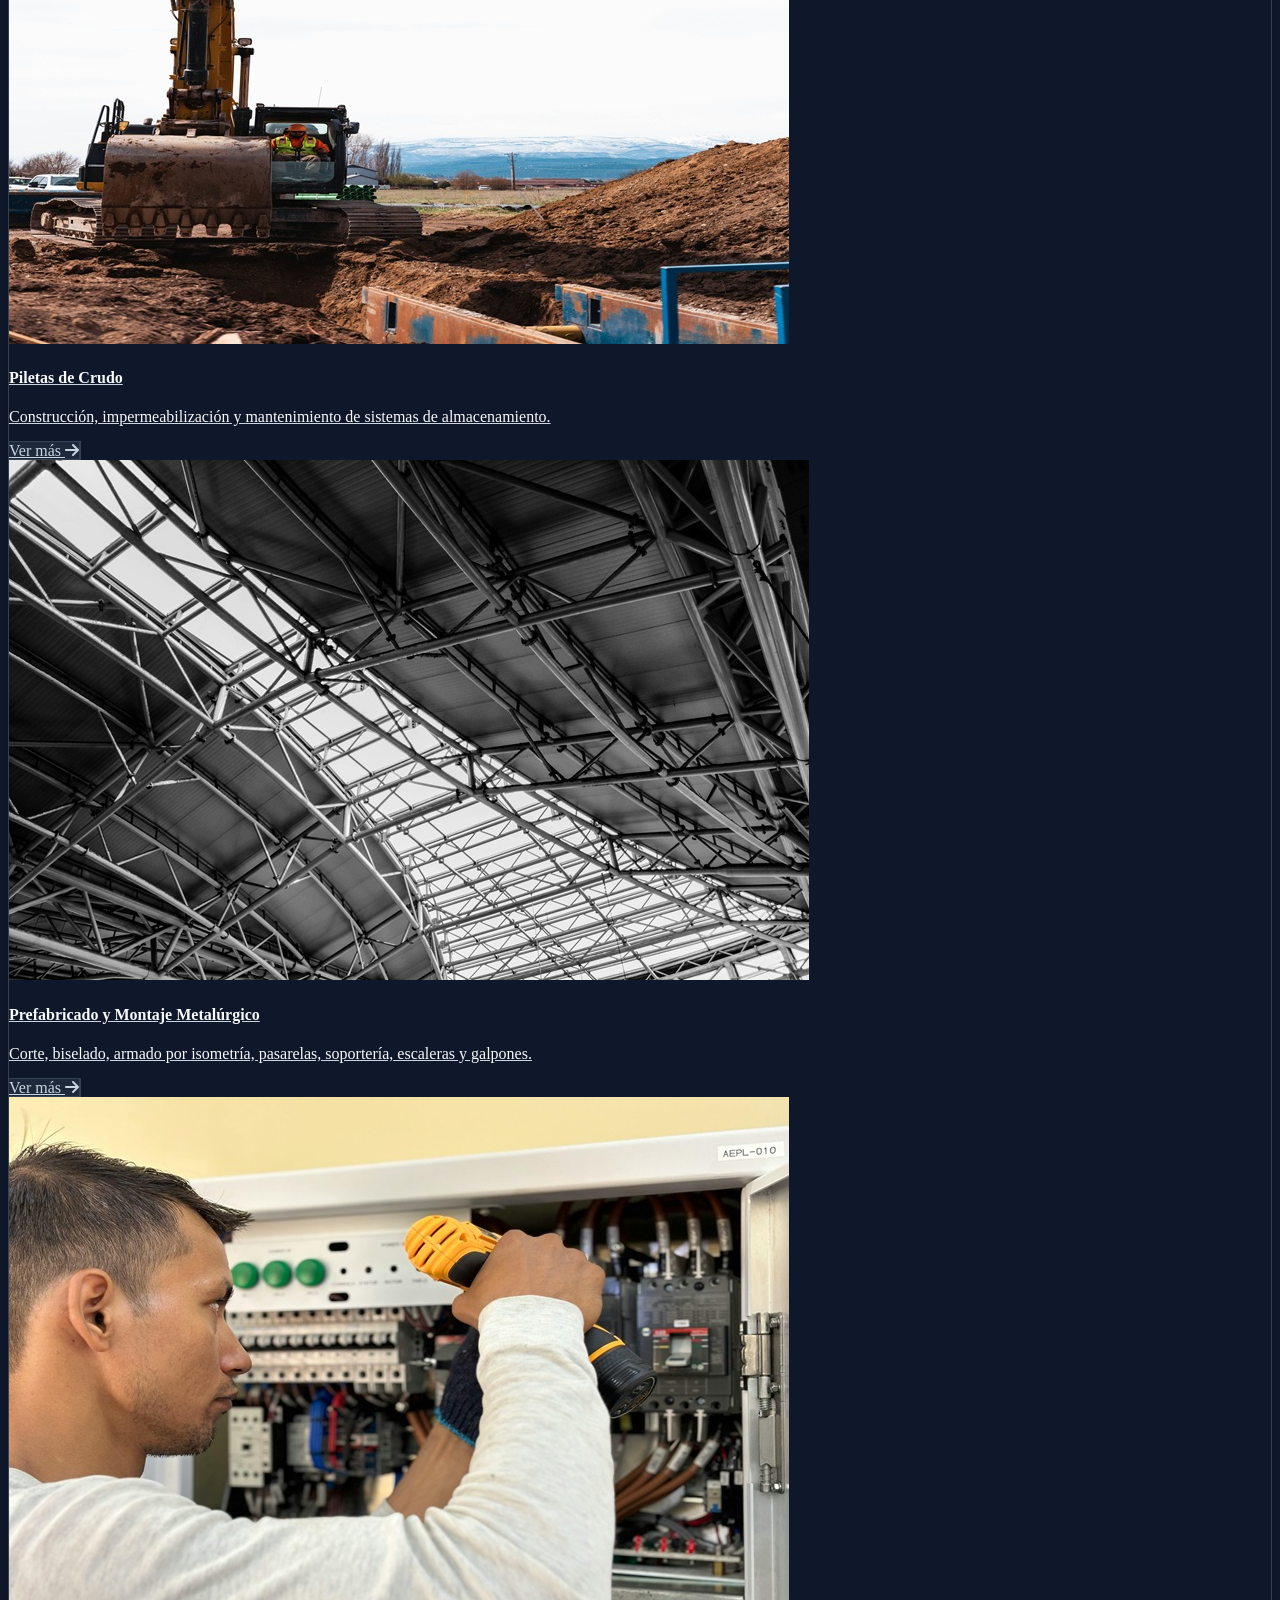
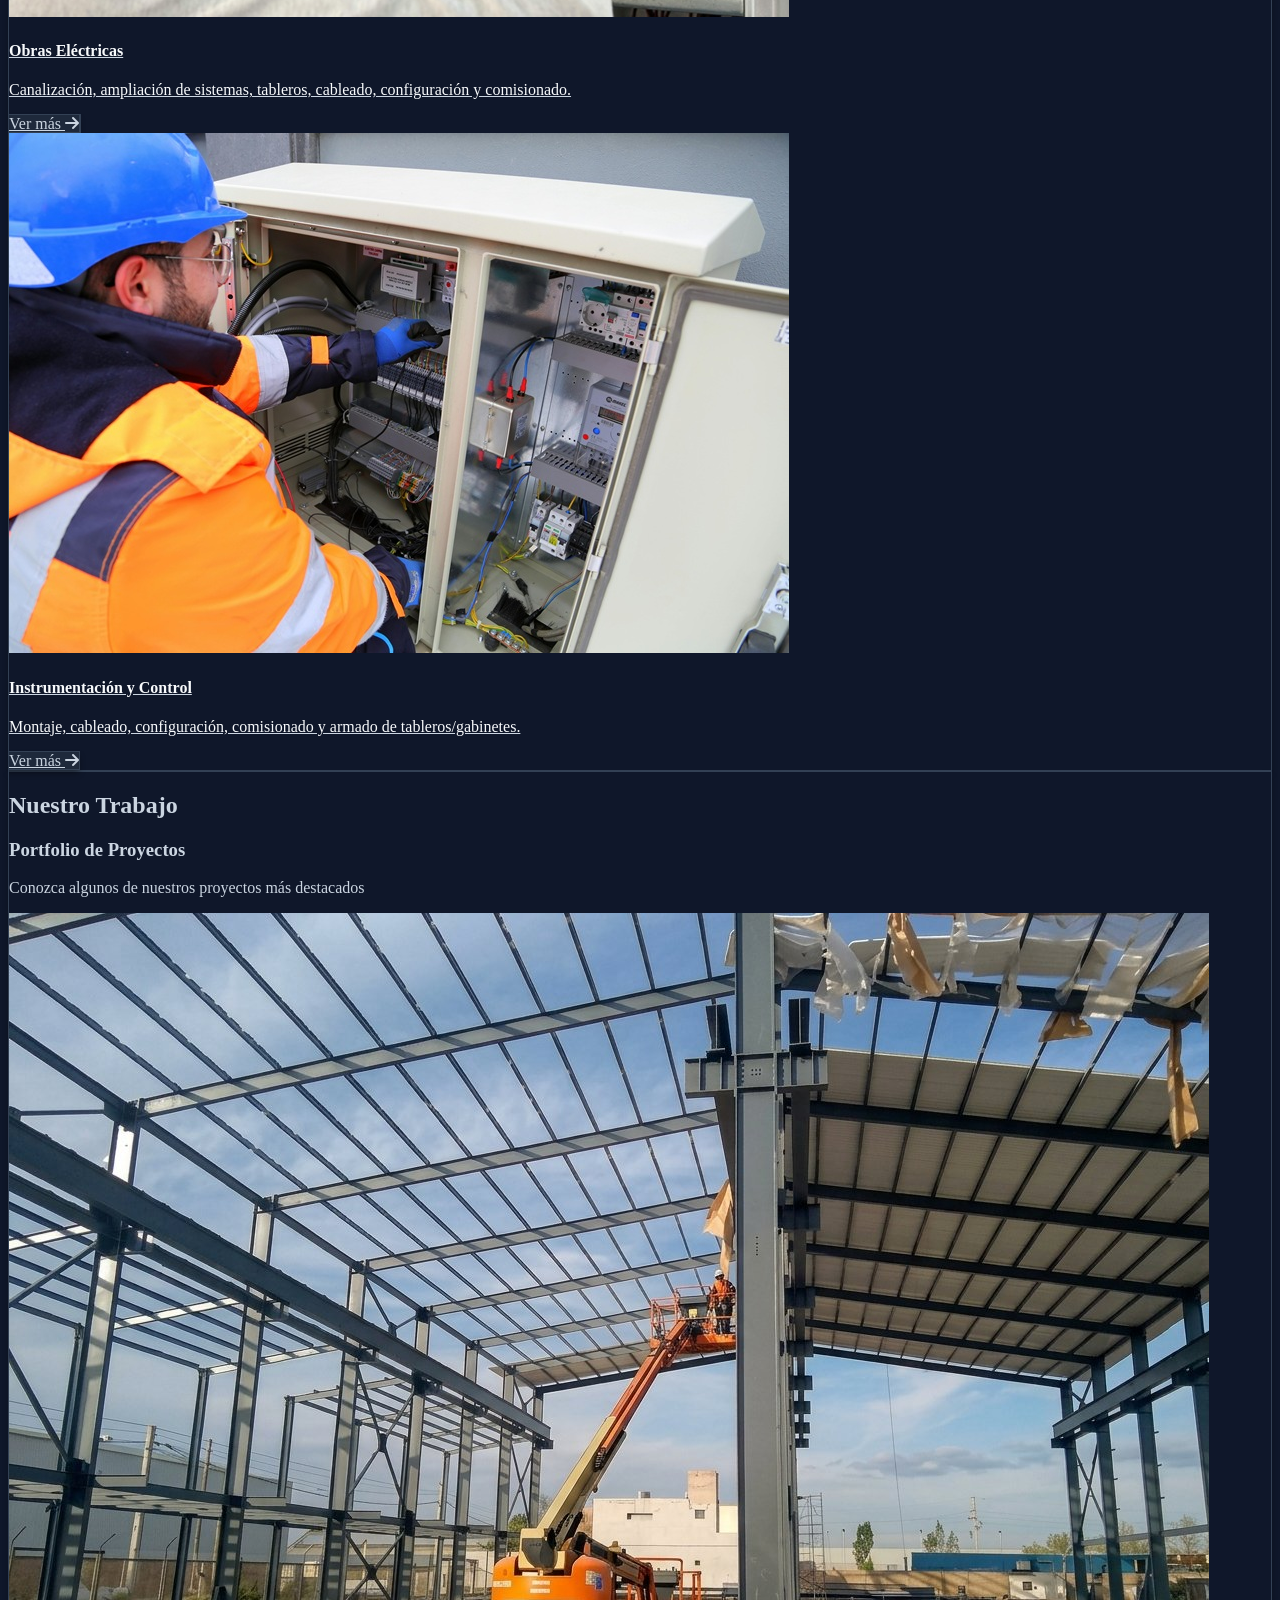
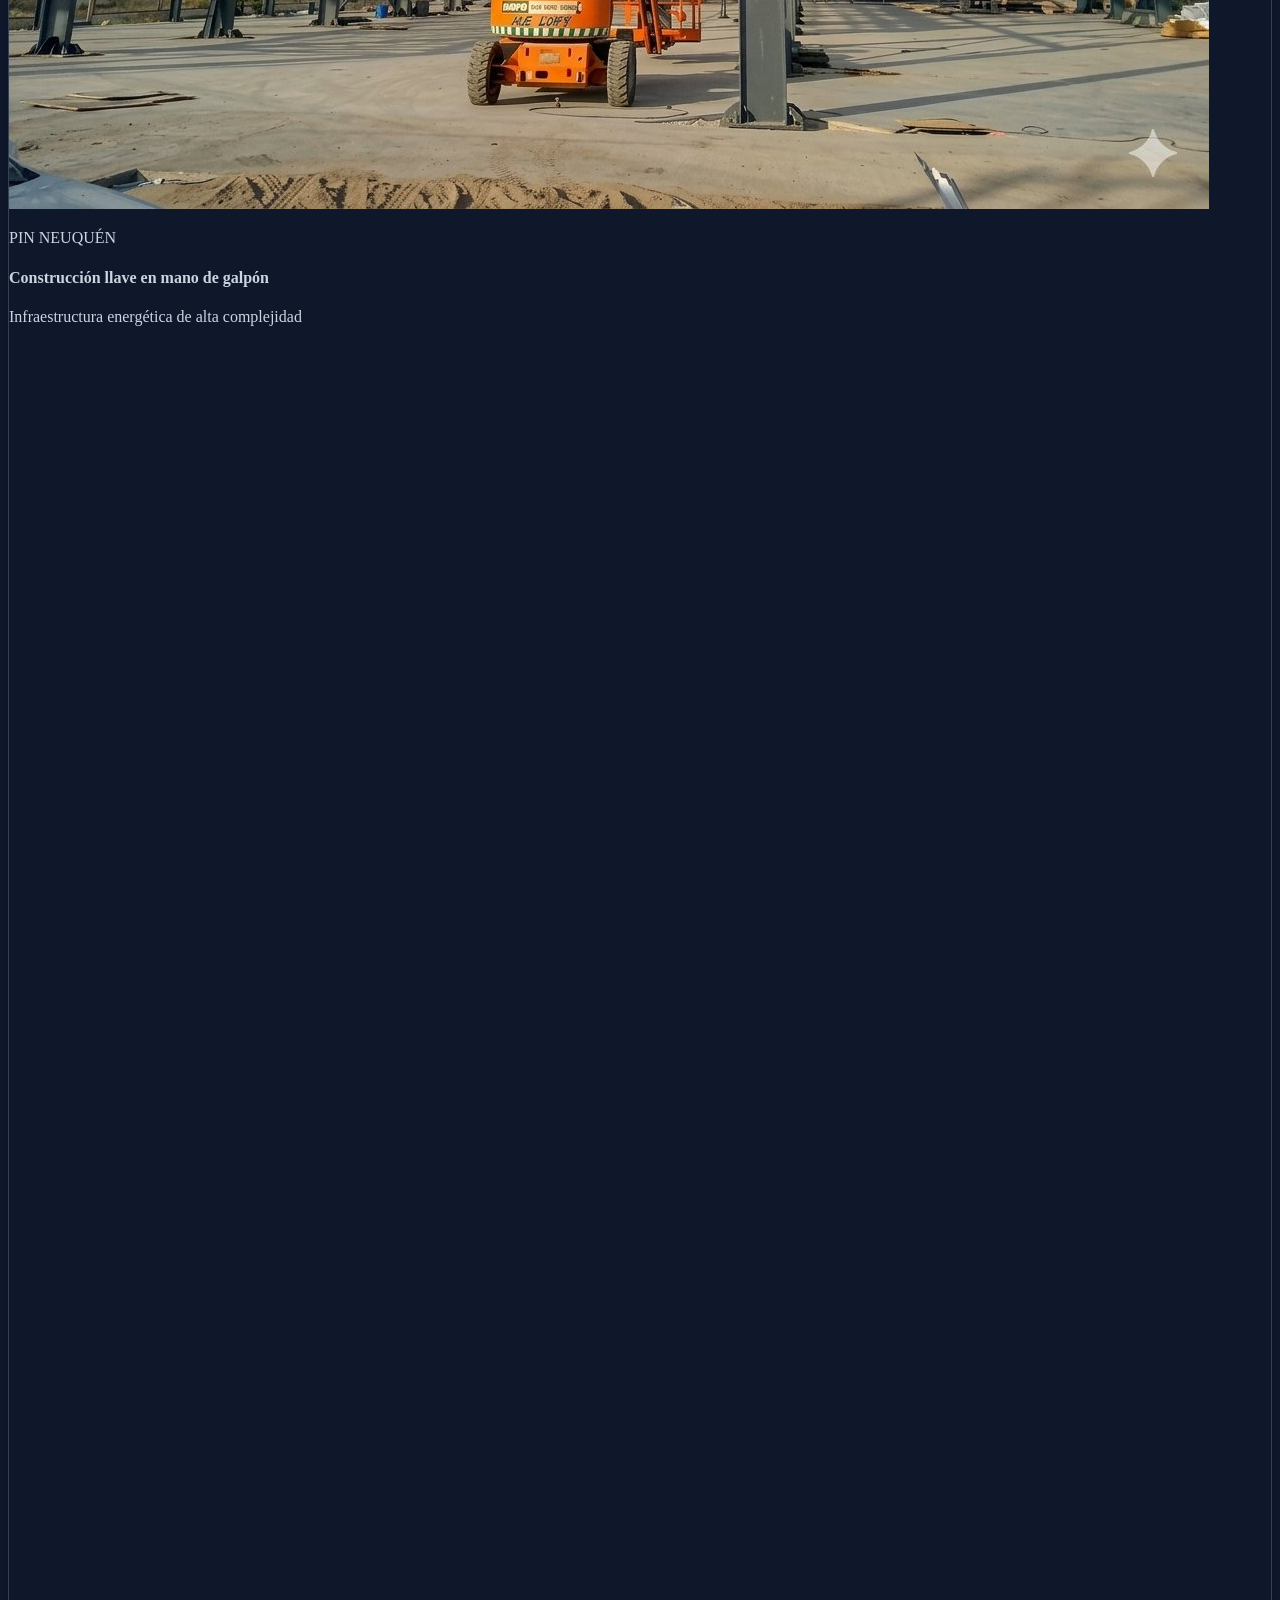
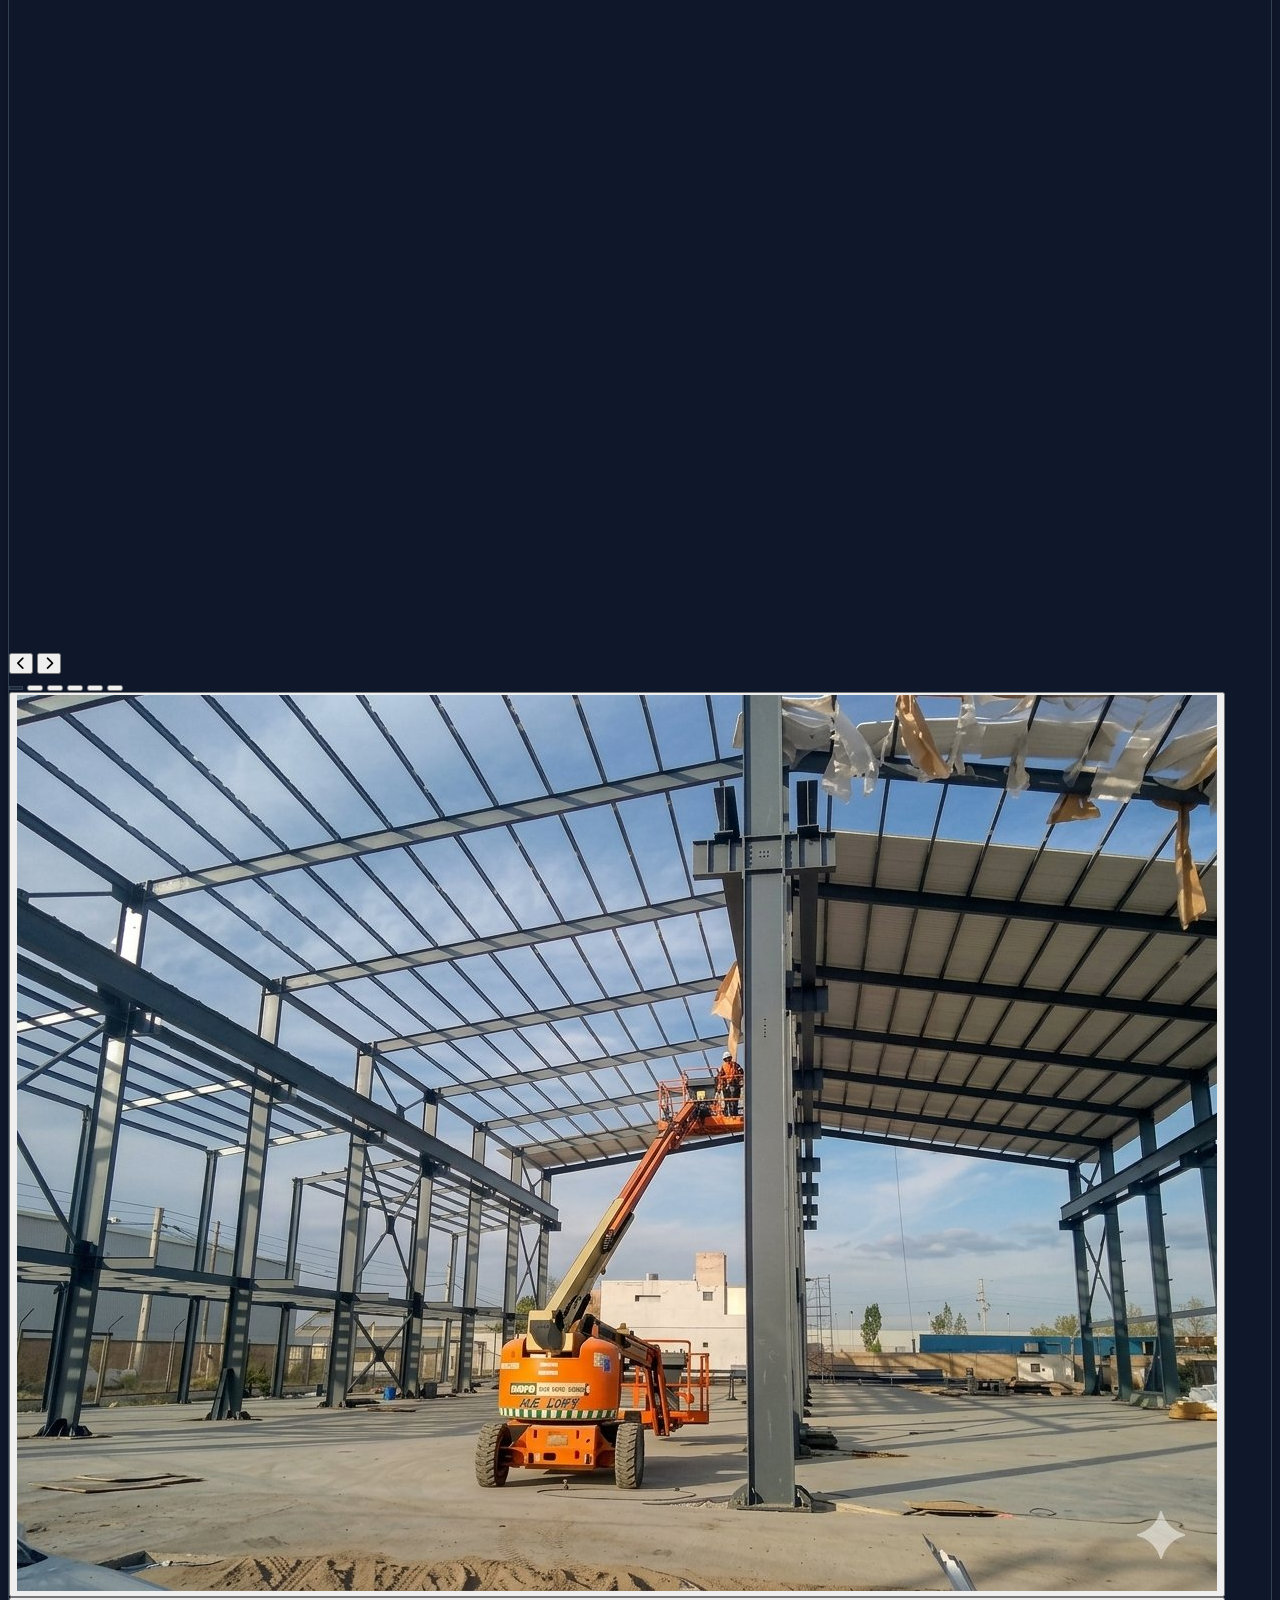
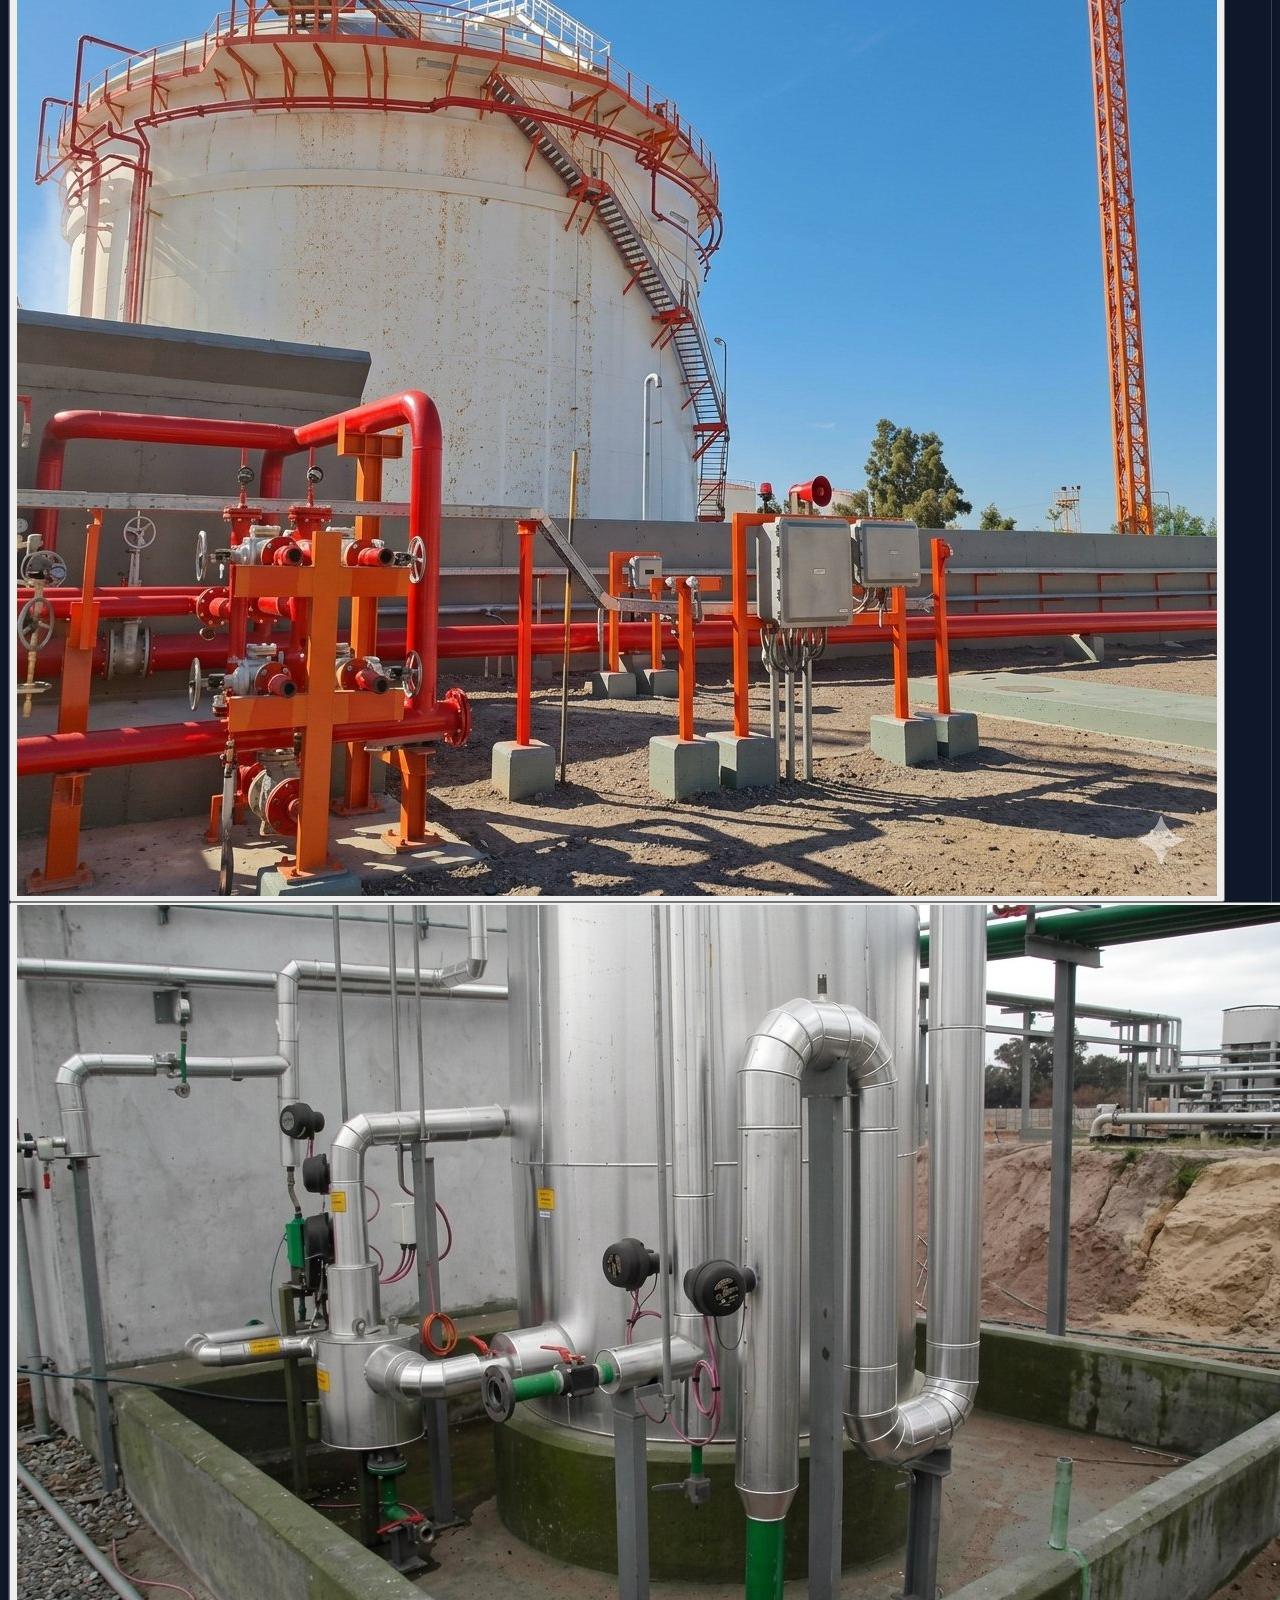
==== commit e973bd25: "Update index.html" ====
--- a/index.html
+++ b/index.html
@@ -4,13 +4,13 @@
     <meta charset="UTF-8">
     <meta name="viewport" content="width=device-width, initial-scale=1.0">
     <title>NIMUS| Ingeniería y Servicios </title>
-    <link rel="icon" type="image/png" href="images/logonimus2.png">
+    <link rel="icon" type="image/png" href="images/faviconico.png">
     <script src="https://cdn.tailwindcss.com"></script>
     <link href="https://cdnjs.cloudflare.com/ajax/libs/font-awesome/6.0.0/css/all.min.css" rel="stylesheet">
     <link href="https://fonts.googleapis.com/css2?family=Inter:wght@300;400;500;600;700;800&display=swap" rel="stylesheet">
     <head>
     <!-- Otras etiquetas como meta o title -->
-    <link rel="icon" type="image/png" href="imageslogonimus2.png">
+    <link rel="icon" type="image/png" href="images/faviconico.png">
     <link rel="stylesheet" href="css/main.css">
 </head>
     <script>
@@ -888,4 +888,4 @@
 </a>
 
 </body>
-</html>+</html>
